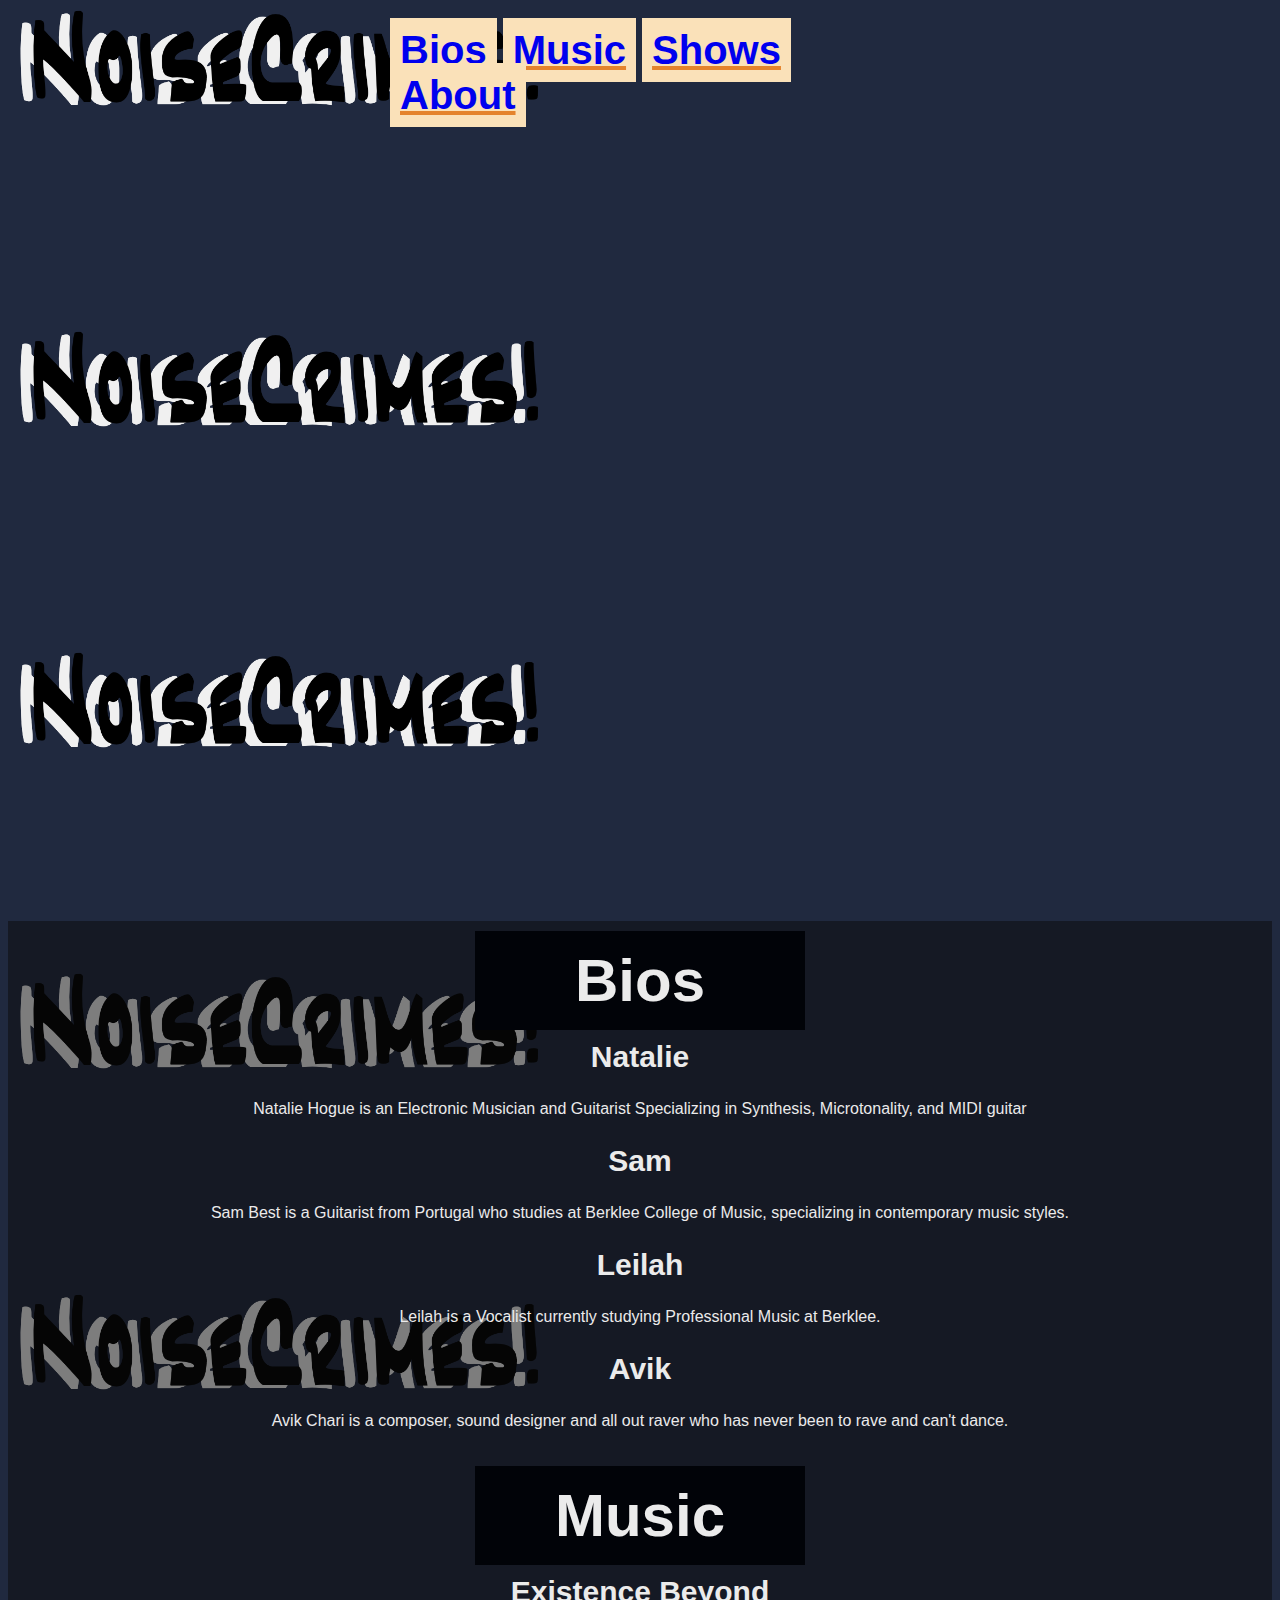
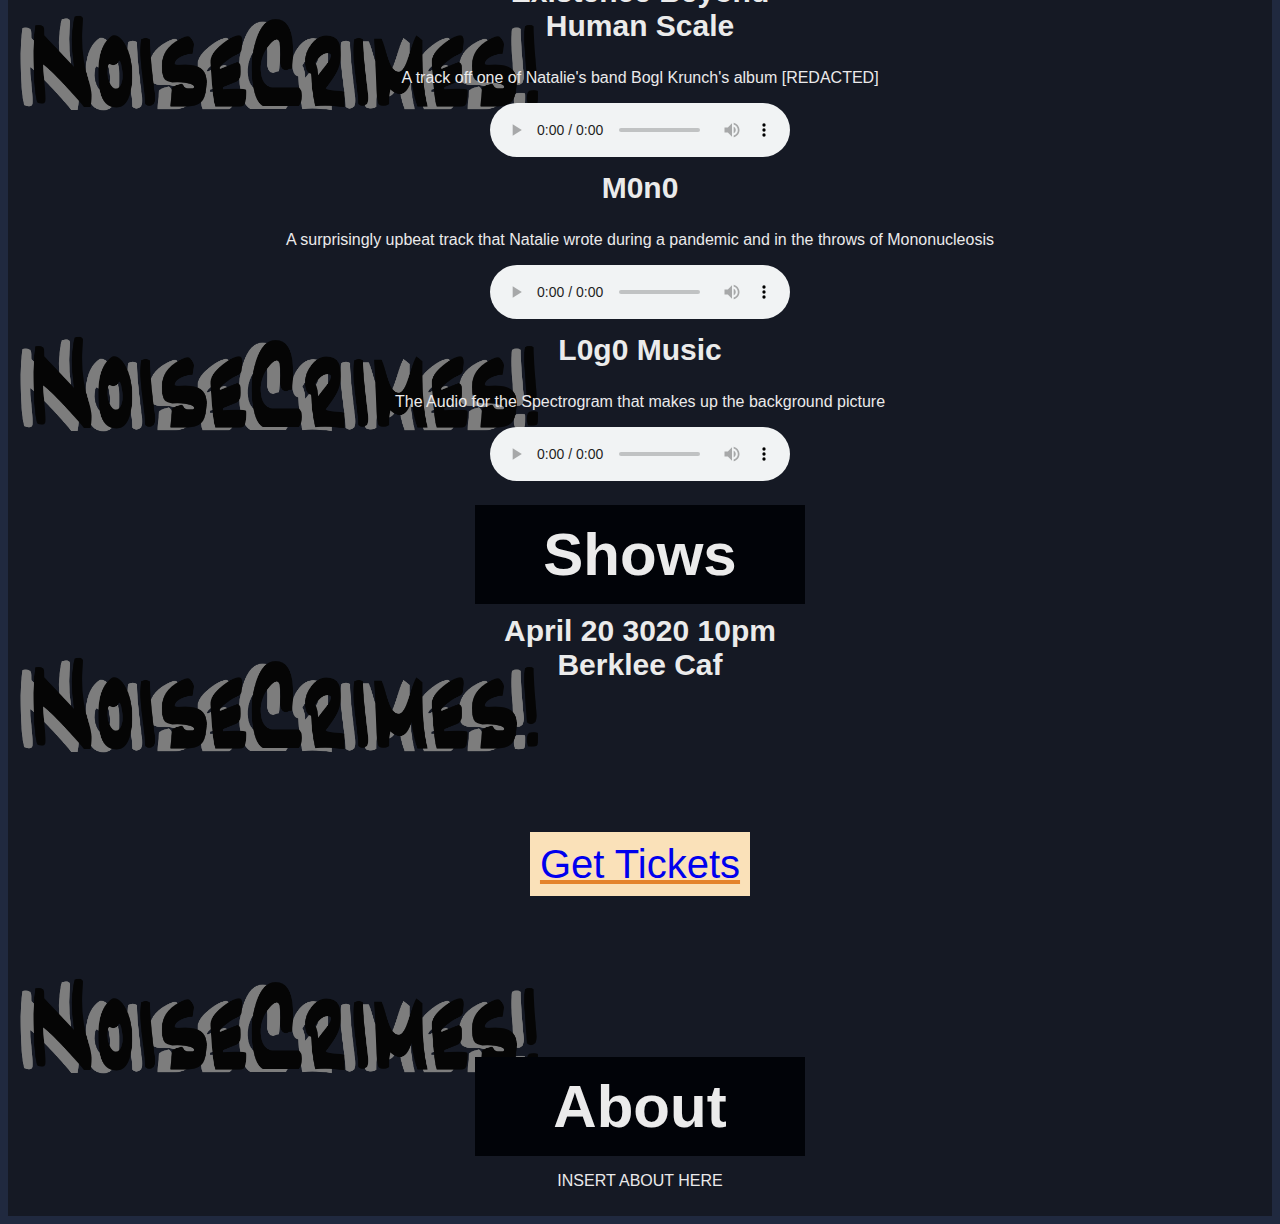
==== index.html @ fd18cb5e "fixed formatting" ====
<!DOCTYPE html>
<html lang = "en">
<meta charset="UTF-8">
  <head>
    <title>Noise Crimes!</title>
    <link rel="stylesheet" type="text/css" href="Site.css">
  </head>
<body>
<h3></h3>
<h2>
<a href="#Bios">Bios</a>
<a href="#Music">Music</a>
<a href="#Shows">Shows</a>
<a href="#About">About</a>
</h2>
<!---->

<h4></h4>


<div id="Bios">

  <h1> Bios </h1>
<h3> Natalie </h3>

<p>Natalie Hogue is an Electronic Musician and Guitarist Specializing in Synthesis, Microtonality,
and MIDI guitar</p>

<h3> Sam </h3>

<p> Sam Best is a Guitarist from Portugal who studies at Berklee College of Music, specializing in contemporary music styles.</p>

<h3> Leilah </h3>

<p> Leilah is a Vocalist currently studying Professional Music at Berklee.</p>

<h3> Avik </h3>

<p> Avik Chari is a composer, sound designer and all out raver who has never been to rave and can't dance. </p>

</div>
<!---->




<div id="Music">
    <h1> Music </h1>

<h3> Existence Beyond Human Scale </h3>
<p> A track off one of Natalie's band Bogl Krunch's album [REDACTED] </p>

<audio controls>
  <source src="EBHS.mp3" type="audio/mpeg">
  Your browser does not support audio
</audio>


<h3> M0n0 </h3>
<p> A surprisingly upbeat track that Natalie wrote during a pandemic and in the throws of Mononucleosis</p>

<audio controls>
  <source src="Monomusic.mp3" type="audio/mpeg">
  Your browser does not support audio
</audio>

<h3> L0g0 Music </h3>
<p>The Audio for the Spectrogram that makes up the background picture </p>
<audio controls>
  <source src="NoiseCrimes.mp3" type="audio/mpeg">
  Your browser does not support audio
</audio>


</div>


<!---->



<div id="Shows">
    <h1>Shows</h1>

  <h3> April 20 3020 10pm Berklee Caf </h3>

  <h2></h2>

  <a href="Tickets.html"> Get Tickets </a>
<h2></h2>
</div>

<div id="About">
  <h1>About</h1>
  <p>INSERT ABOUT HERE </p>
</div>
---- Site.css ----
h1{
text-align: center;
font-family: Helvetica, Arial, Sans-Serif;
width: 300px;
background-color: #010308;
padding: 15px;
margin: auto;
font-size: 60px;
color: #ebebeb;
}
h2{
  width: 500px;
  height: 150px;
  margin: auto;
}
h3{
text-align: center;
font-family: Helvetica, Arial, Sans-Serif;
width: 300px;
margin: auto;
font-size: 30px;
padding: 10px;
color: #ebebeb;
}
p{
  color: #ebeaeb;
}
h4{
  width: 100px;
  height: 700px;
}
img{
  width: 1195px;
  height: 300px;
}
div{
text-align: center;
font-family: Helvetica, Arial, Sans-Serif;
max-width: 5000px;
background:rgba(10, 10, 10,0.5);
padding: 10px;
margin: auto;
}
a{
text-decoration-color: #E4832C;
text-emphasis-color: #9F5224;
text-align: center;
font-family: Helvetica, Arial, Sans-Serif;
width: 300px;
background-color: #FAE1B9;
padding: 10px;
align-content: center;
font-size: 40px;
margin-left: auto;
}
body {
 background-image: url("NCLogo.png");
 background-size: contain;
 background-color: #20293F;
}
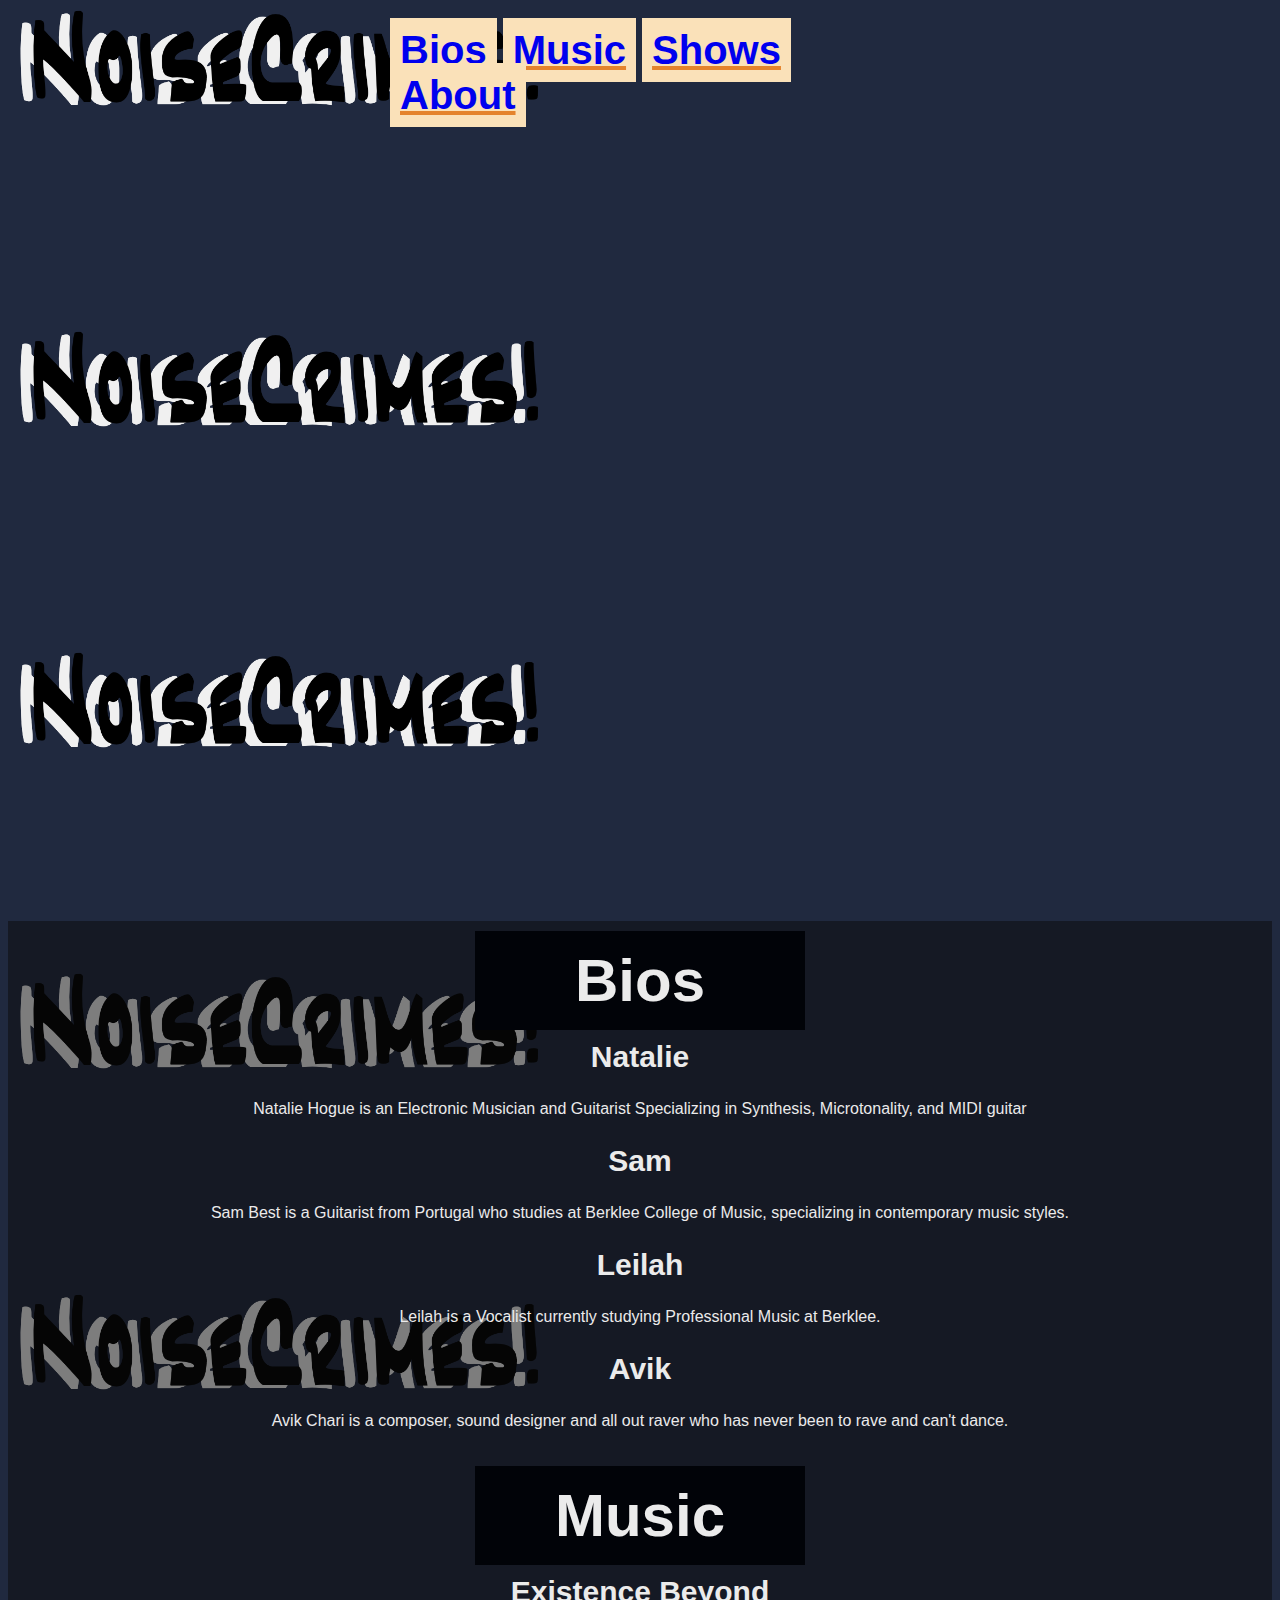
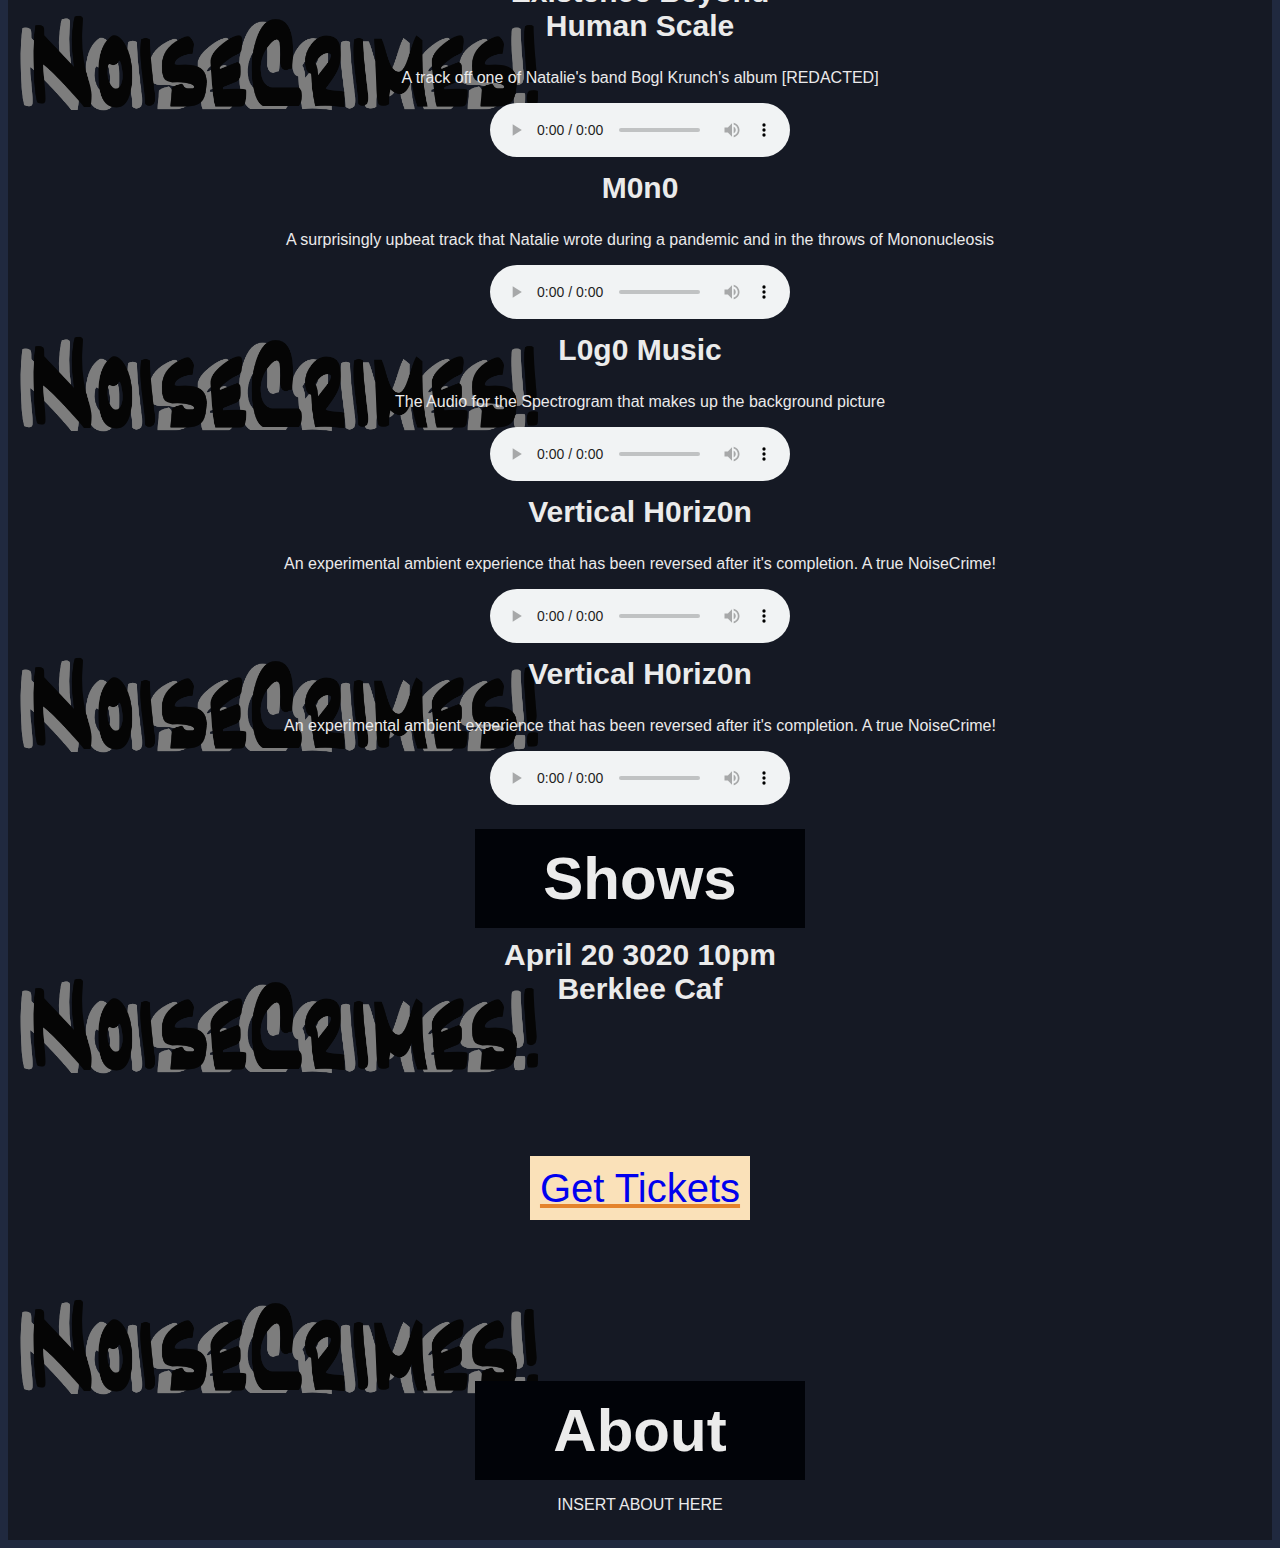
==== commit 4c695e11: "Adding track" ====
--- a/index.html
+++ b/index.html
@@ -71,6 +71,21 @@
   Your browser does not support audio
 </audio>
 
+<h3> Vertical H0riz0n </h3>
+<p> An experimental ambient experience that has been reversed after it's completion. A true NoiseCrime!</p>
+
+<audio controls>
+  <source src="Vertical H0riz0n.mp3" type="audio/mpeg">
+  Your browser does not support audio
+</audio>
+
+<h3> Vertical H0riz0n </h3>
+<p> An experimental ambient experience that has been reversed after it's completion. A true NoiseCrime!</p>
+
+<audio controls>
+  <source src="Vertical H0riz0n.mp3" type="audio/mpeg">
+  Your browser does not support audio
+</audio>
 
 </div>
 
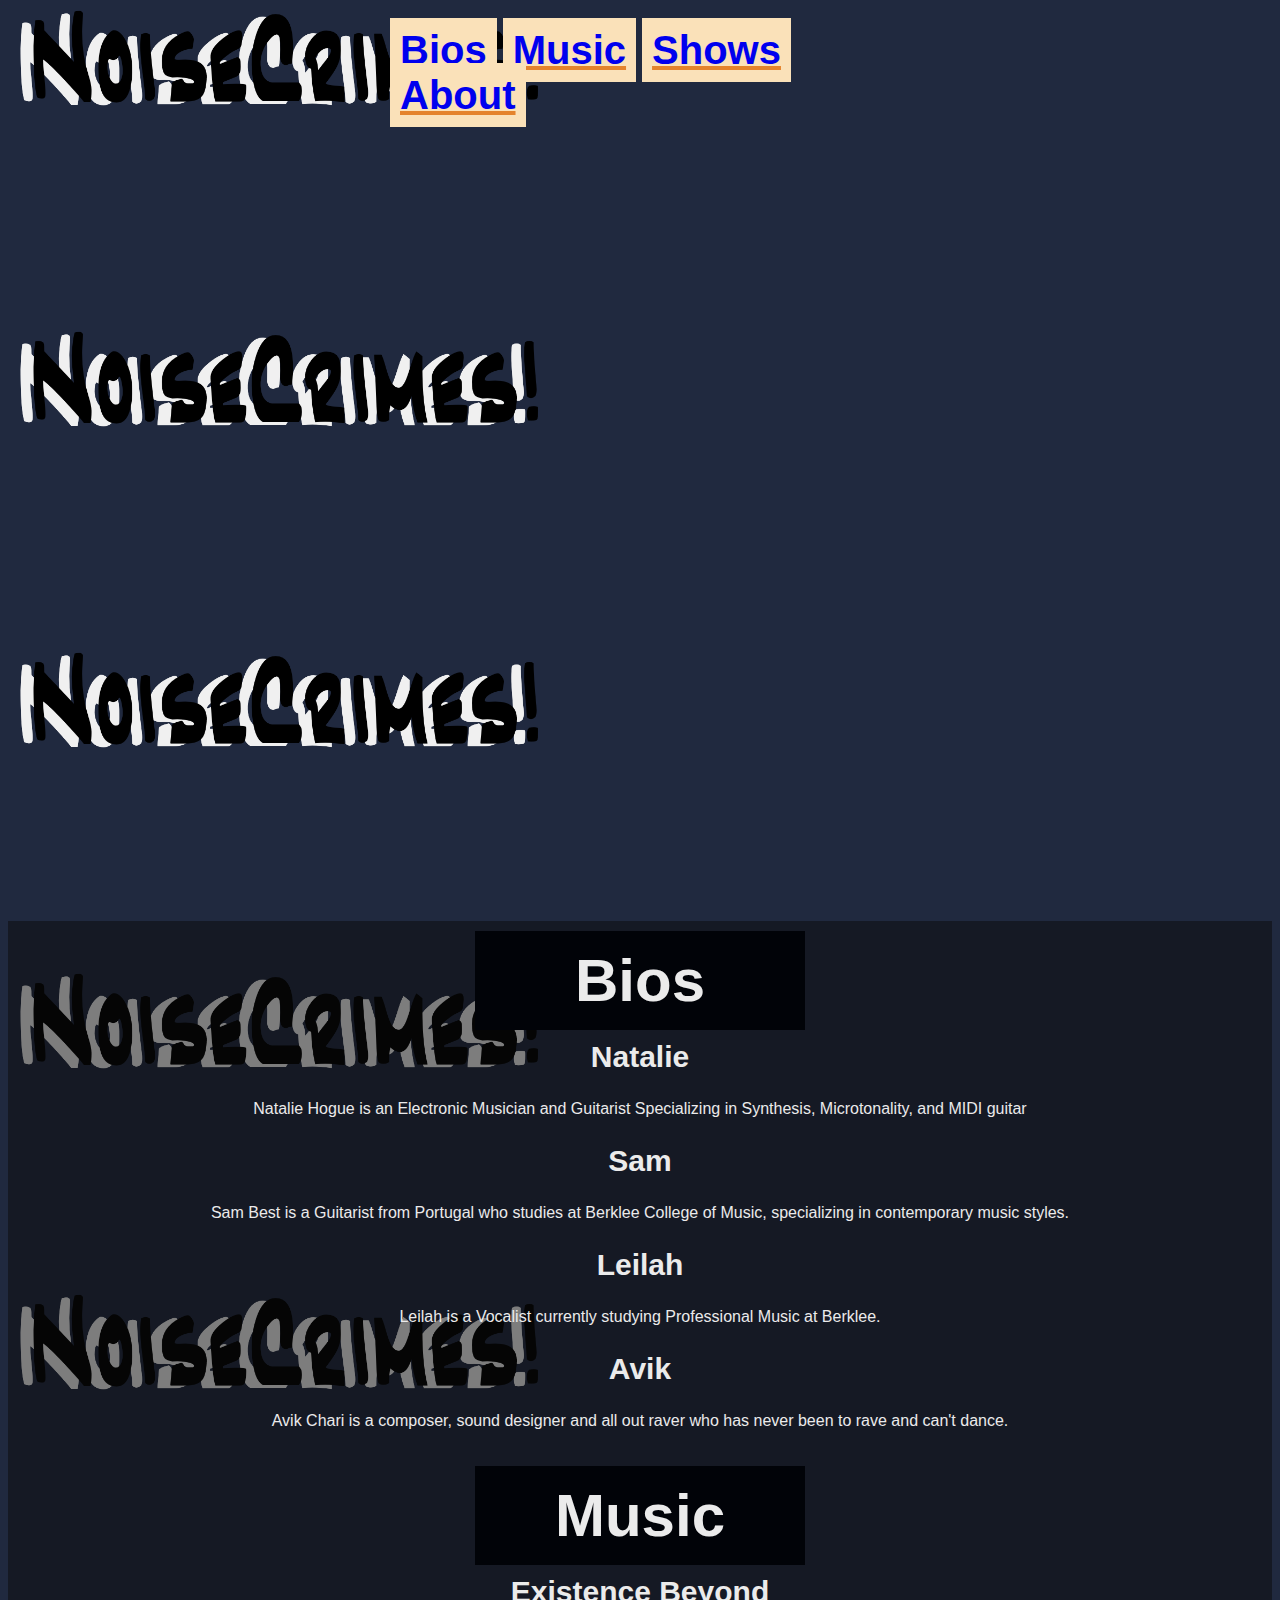
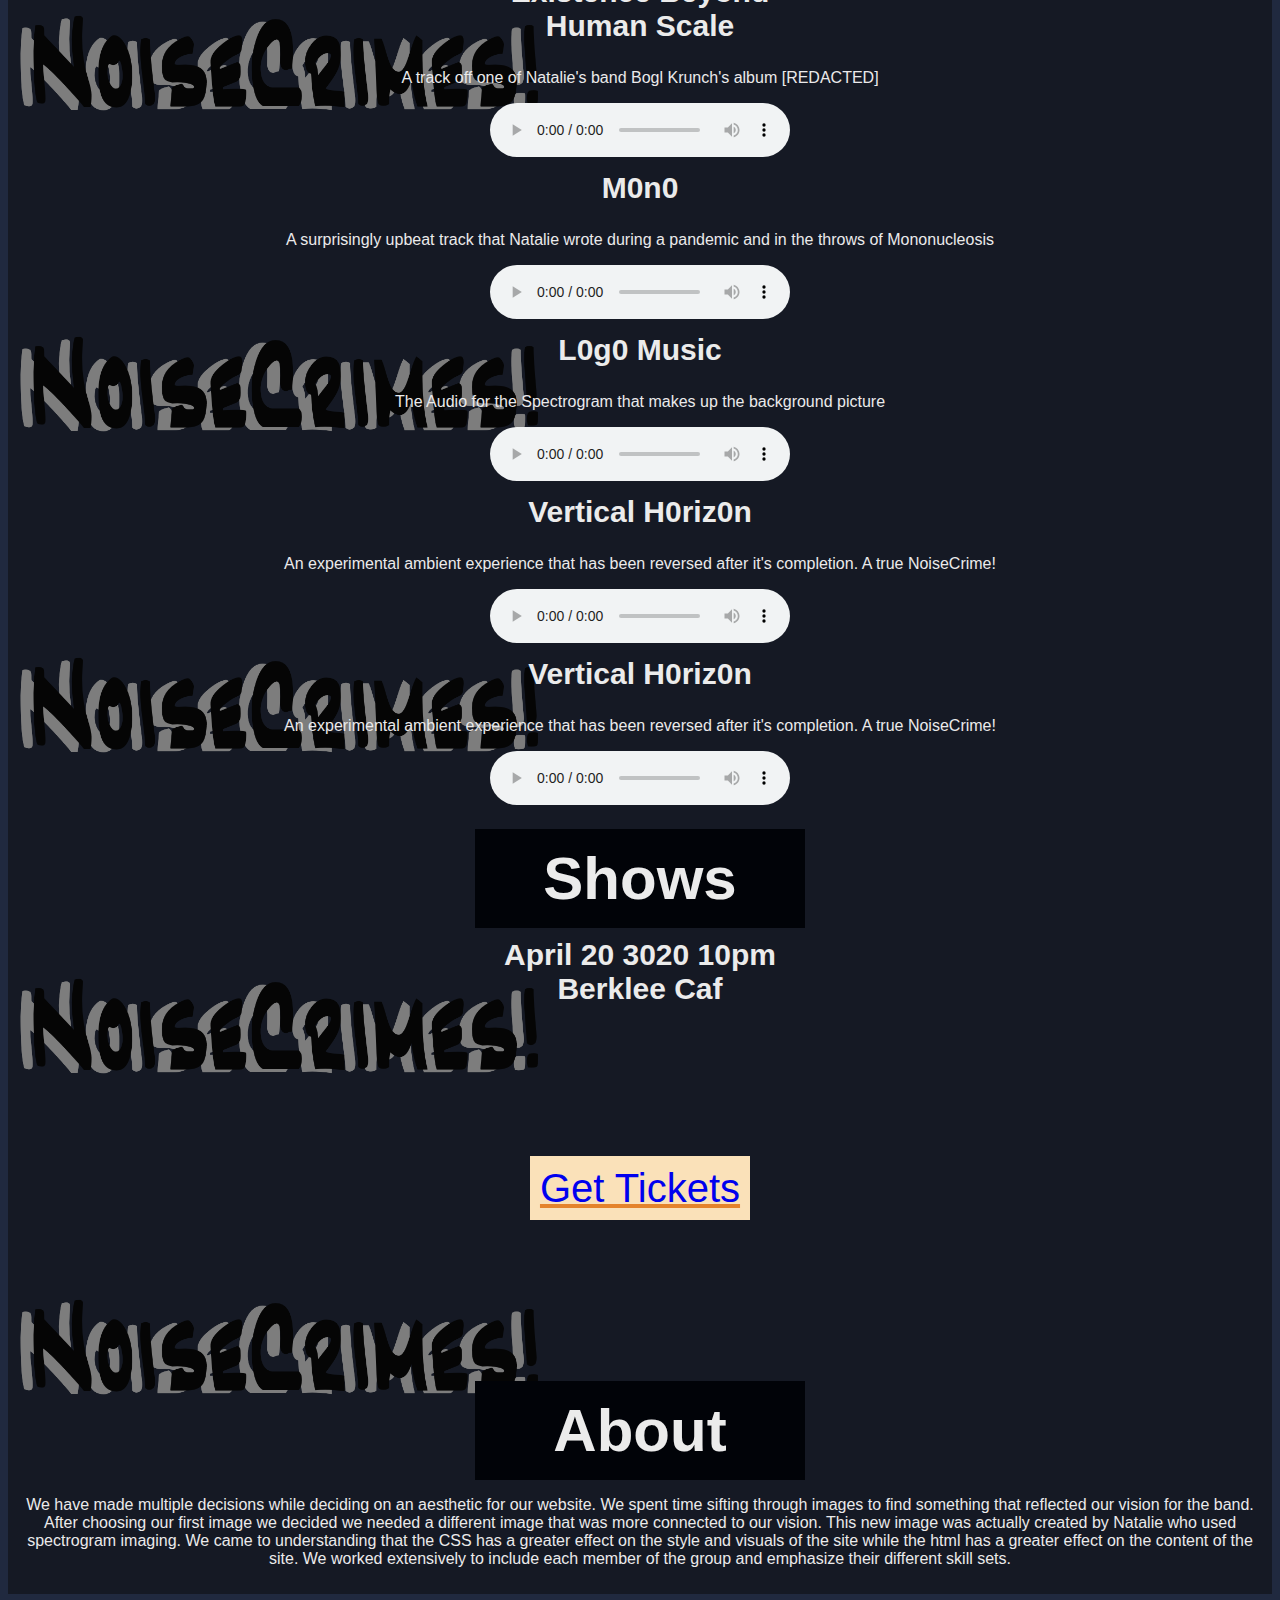
==== commit 7799de13: "Merge branch 'master' of https://github.com/Natameme/Noisecrimes" ====
--- a/index.html
+++ b/index.html
@@ -107,5 +107,7 @@
 
 <div id="About">
   <h1>About</h1>
-  <p>INSERT ABOUT HERE </p>
+  <p> We have made multiple decisions while deciding on an aesthetic for our website. We spent time sifting through images to find something that reflected our vision for the band. After choosing our first image we decided we needed a different image that was more connected to our vision. This new image was actually created by Natalie who used spectrogram imaging. 
+	We came to understanding that the CSS has a greater effect on the style and visuals of the site while the html has a greater effect on the content of the site.
+	We worked extensively to include each member of the group and emphasize their different skill sets. </p>
 </div>
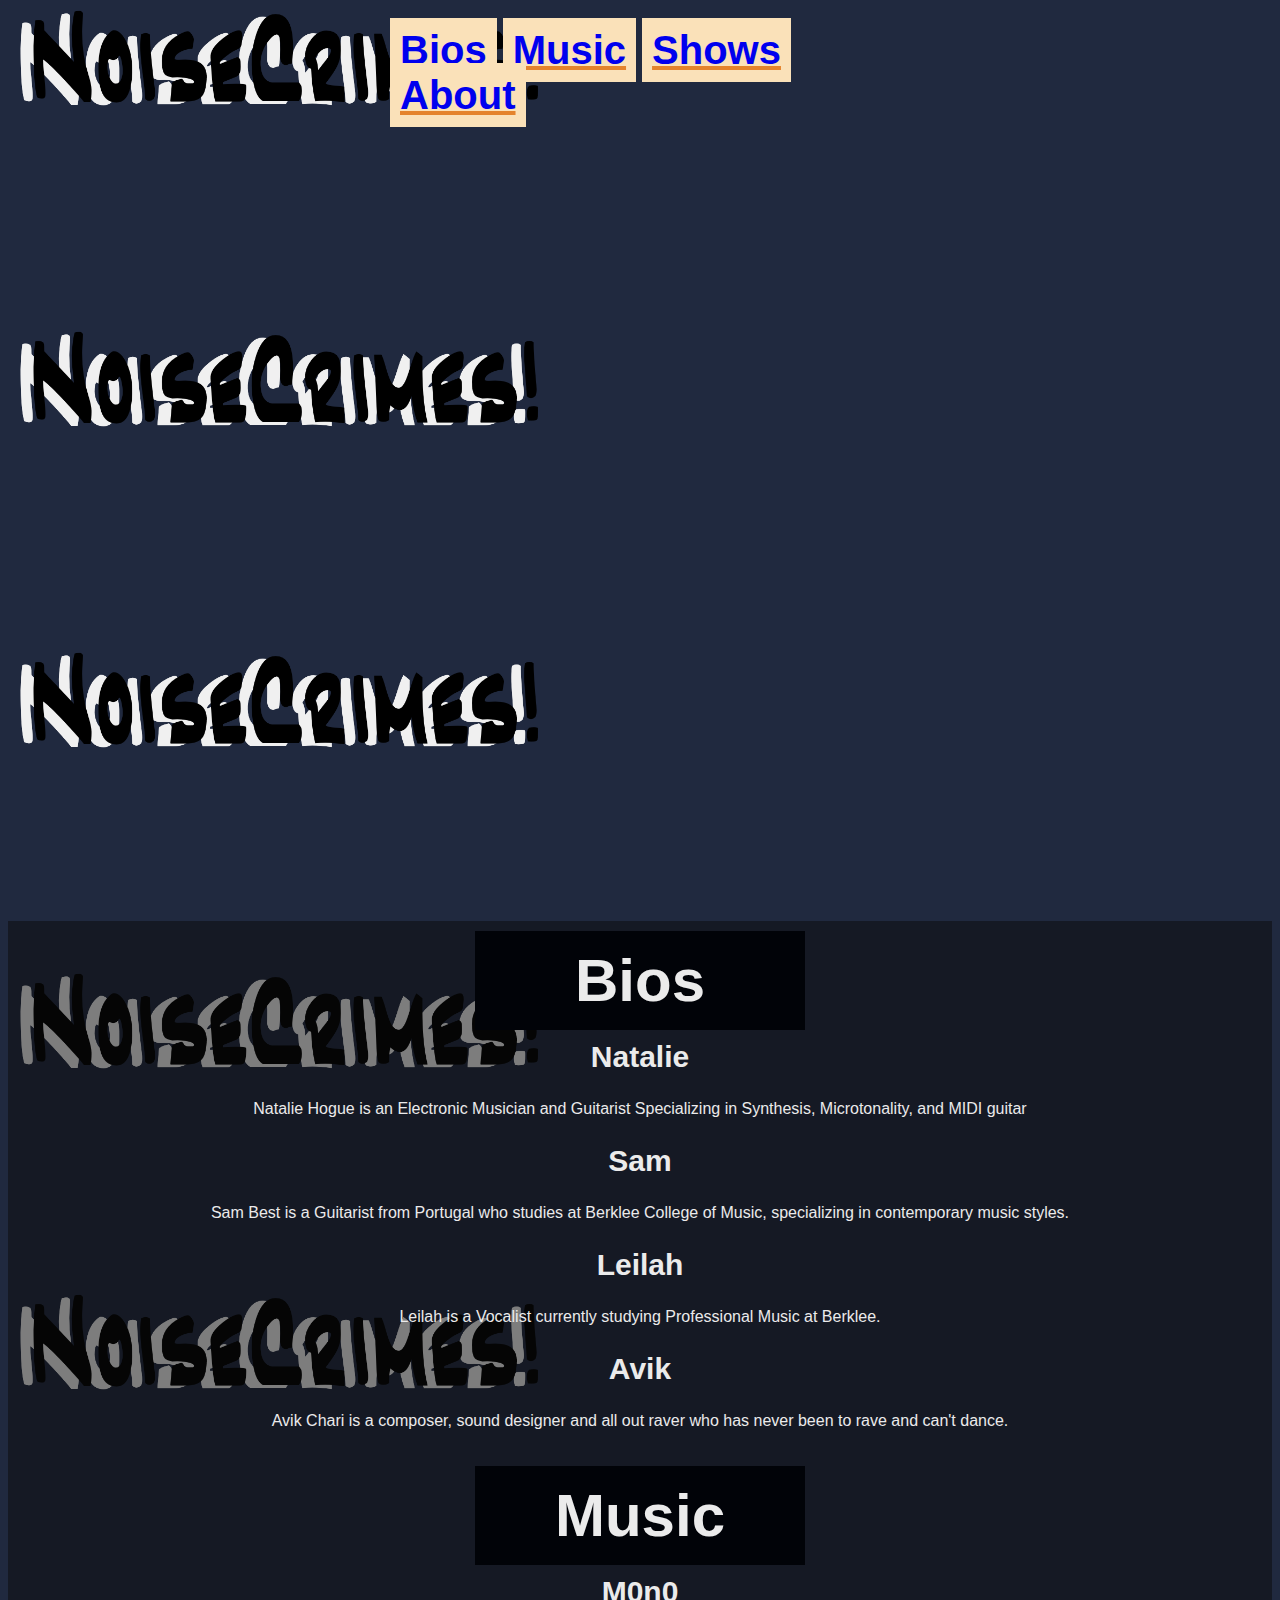
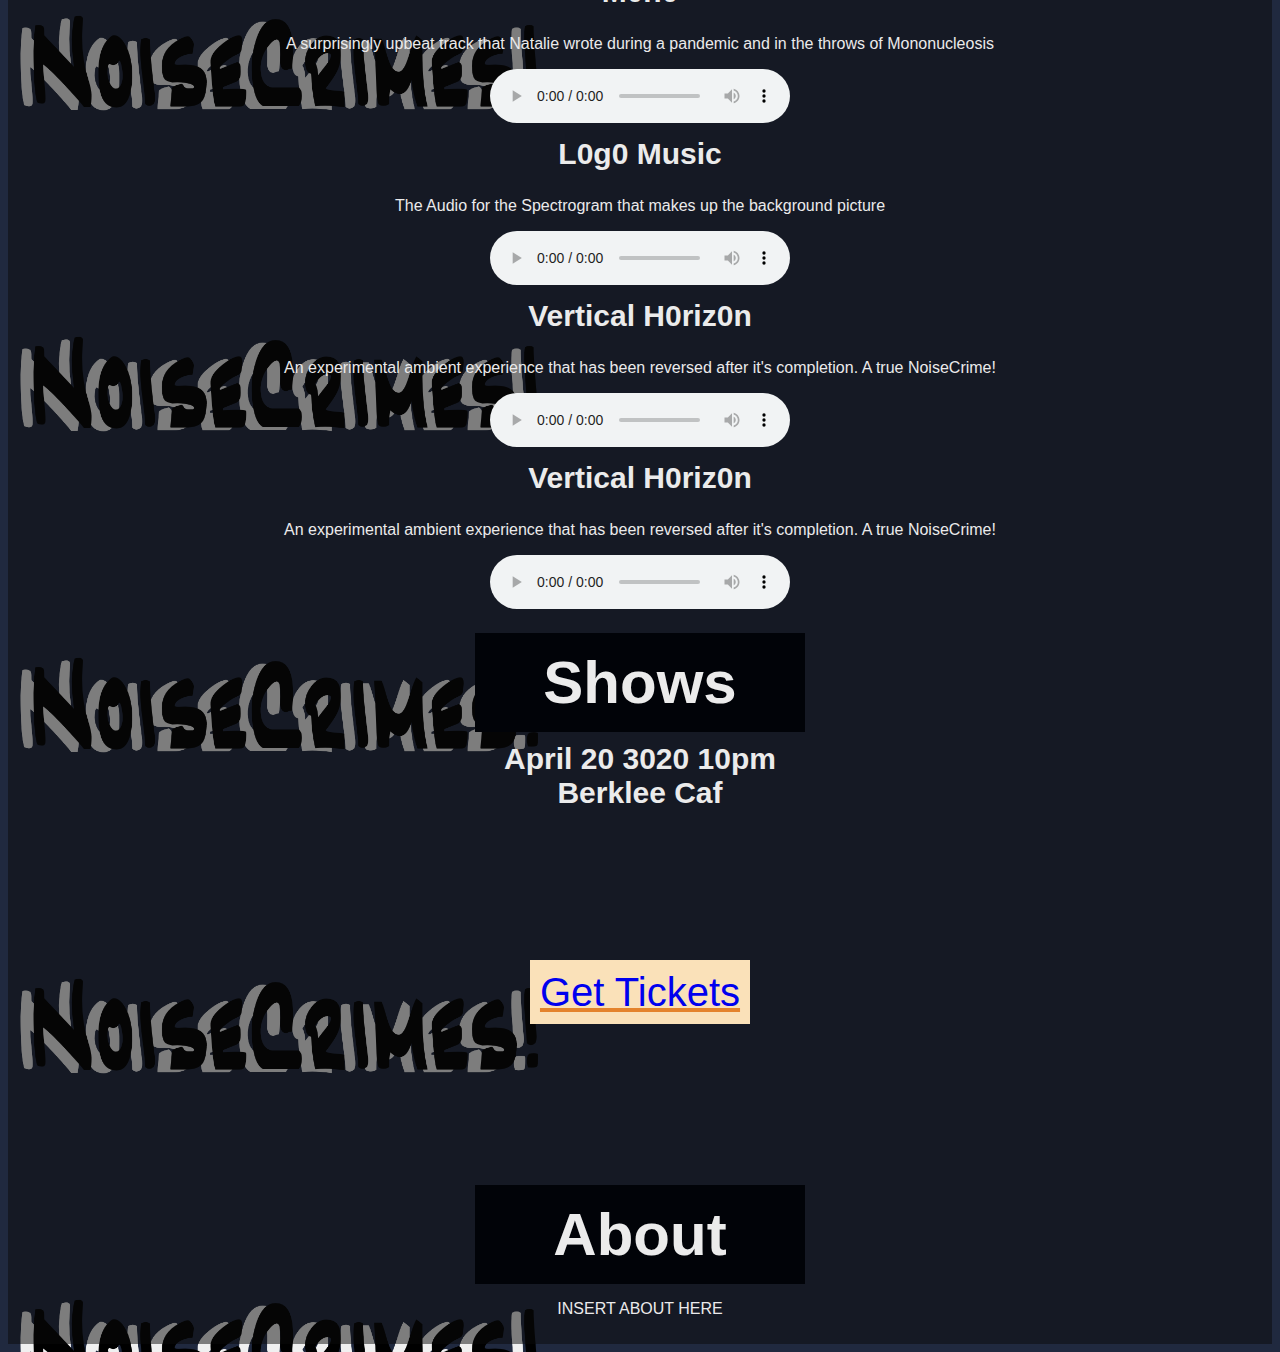
==== commit 9cc71748: "removed Bogl Krunch" ====
--- a/index.html
+++ b/index.html
@@ -46,15 +46,6 @@
 
 <div id="Music">
     <h1> Music </h1>
-
-<h3> Existence Beyond Human Scale </h3>
-<p> A track off one of Natalie's band Bogl Krunch's album [REDACTED] </p>
-
-<audio controls>
-  <source src="EBHS.mp3" type="audio/mpeg">
-  Your browser does not support audio
-</audio>
-
 
 <h3> M0n0 </h3>
 <p> A surprisingly upbeat track that Natalie wrote during a pandemic and in the throws of Mononucleosis</p>
@@ -107,7 +98,5 @@
 
 <div id="About">
   <h1>About</h1>
-  <p> We have made multiple decisions while deciding on an aesthetic for our website. We spent time sifting through images to find something that reflected our vision for the band. After choosing our first image we decided we needed a different image that was more connected to our vision. This new image was actually created by Natalie who used spectrogram imaging. 
-	We came to understanding that the CSS has a greater effect on the style and visuals of the site while the html has a greater effect on the content of the site.
-	We worked extensively to include each member of the group and emphasize their different skill sets. </p>
+  <p>INSERT ABOUT HERE </p>
 </div>
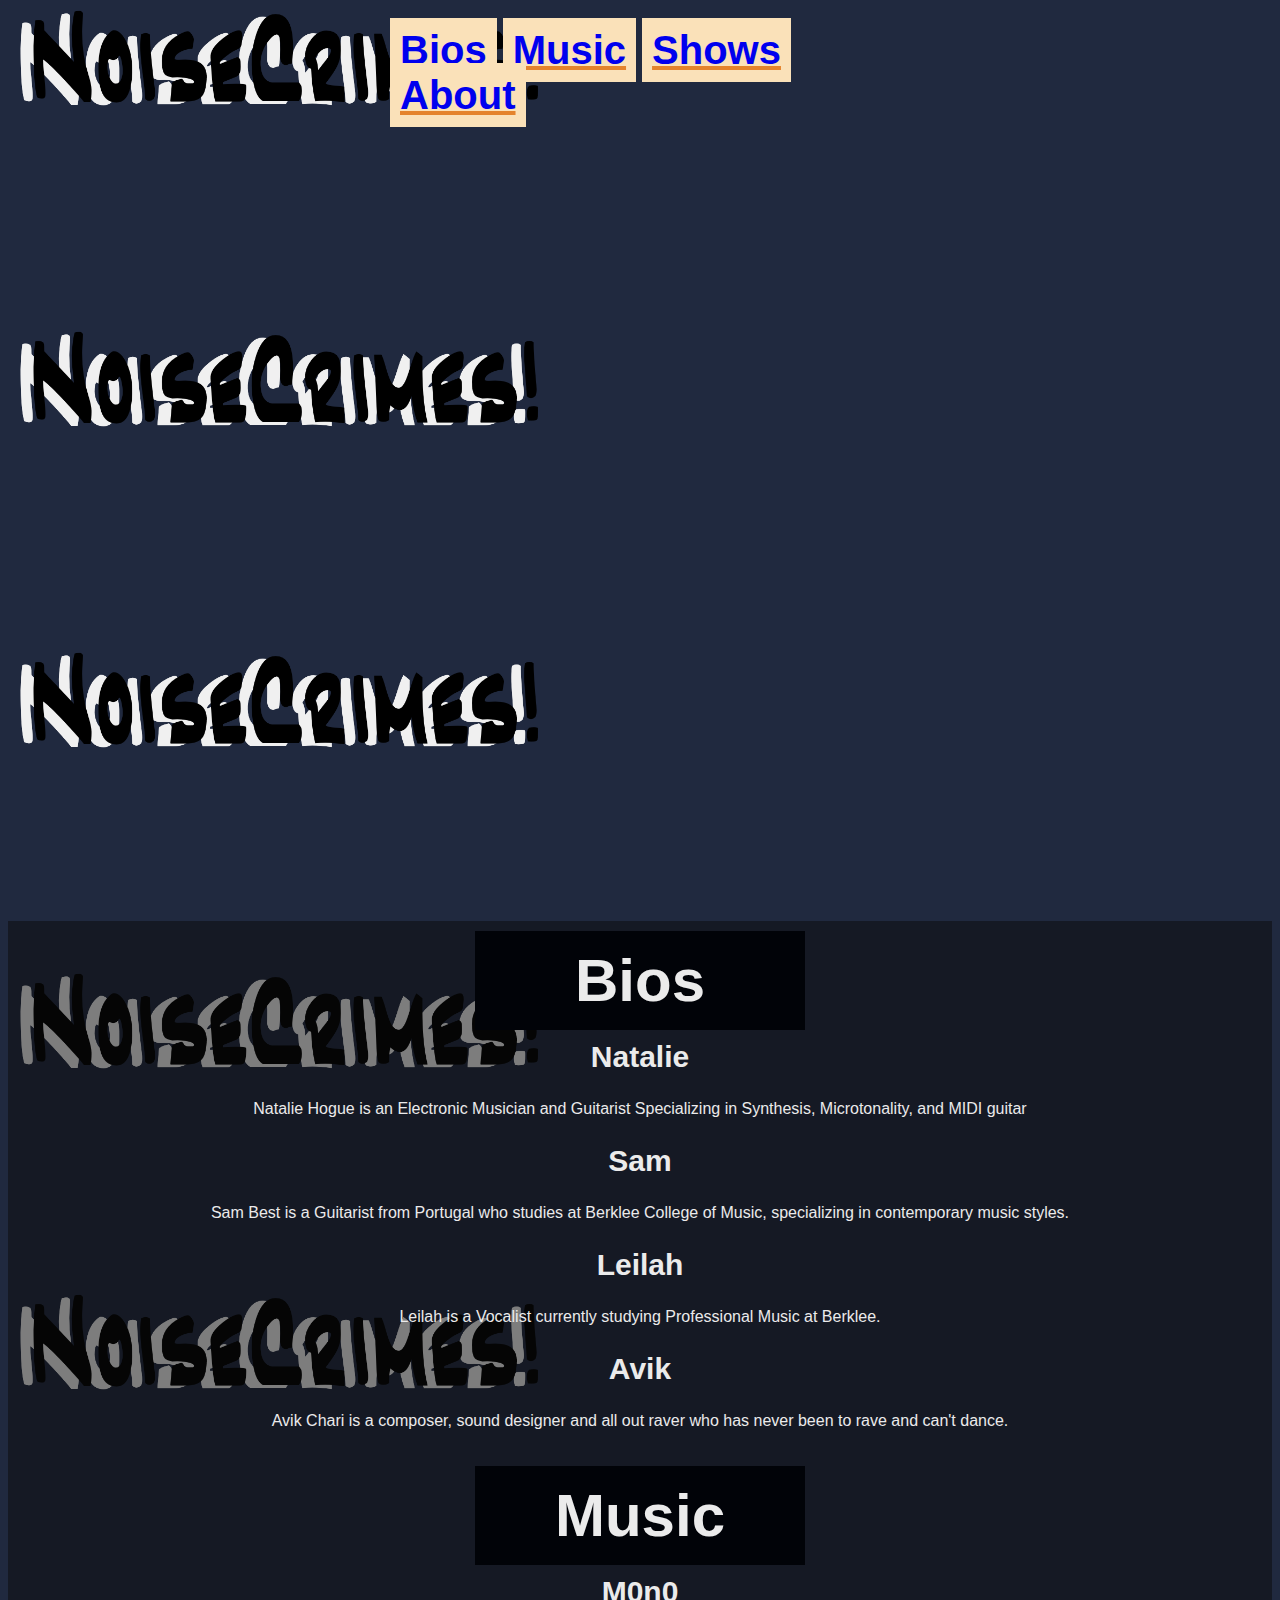
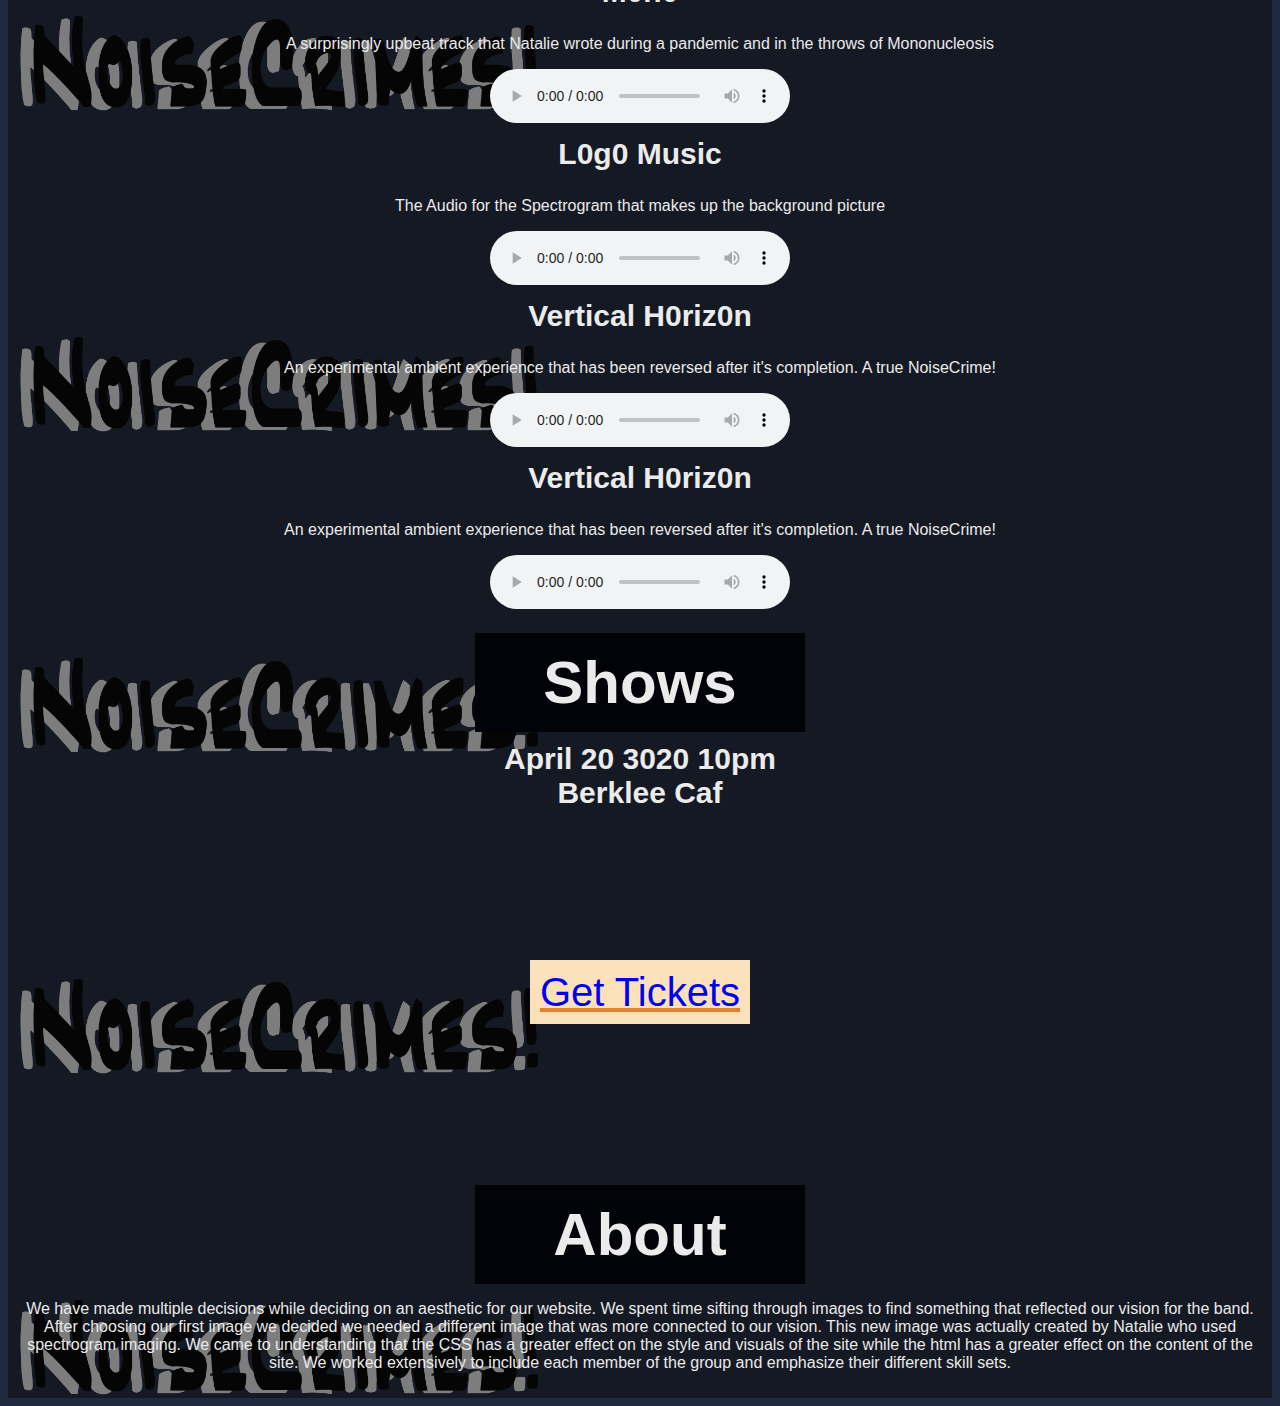
==== commit 8bb8a73d: "Merge branch 'master' of https://github.com/Natameme/Noisecrimes" ====
--- a/index.html
+++ b/index.html
@@ -98,5 +98,7 @@
 
 <div id="About">
   <h1>About</h1>
-  <p>INSERT ABOUT HERE </p>
+  <p> We have made multiple decisions while deciding on an aesthetic for our website. We spent time sifting through images to find something that reflected our vision for the band. After choosing our first image we decided we needed a different image that was more connected to our vision. This new image was actually created by Natalie who used spectrogram imaging. 
+	We came to understanding that the CSS has a greater effect on the style and visuals of the site while the html has a greater effect on the content of the site.
+	We worked extensively to include each member of the group and emphasize their different skill sets. </p>
 </div>
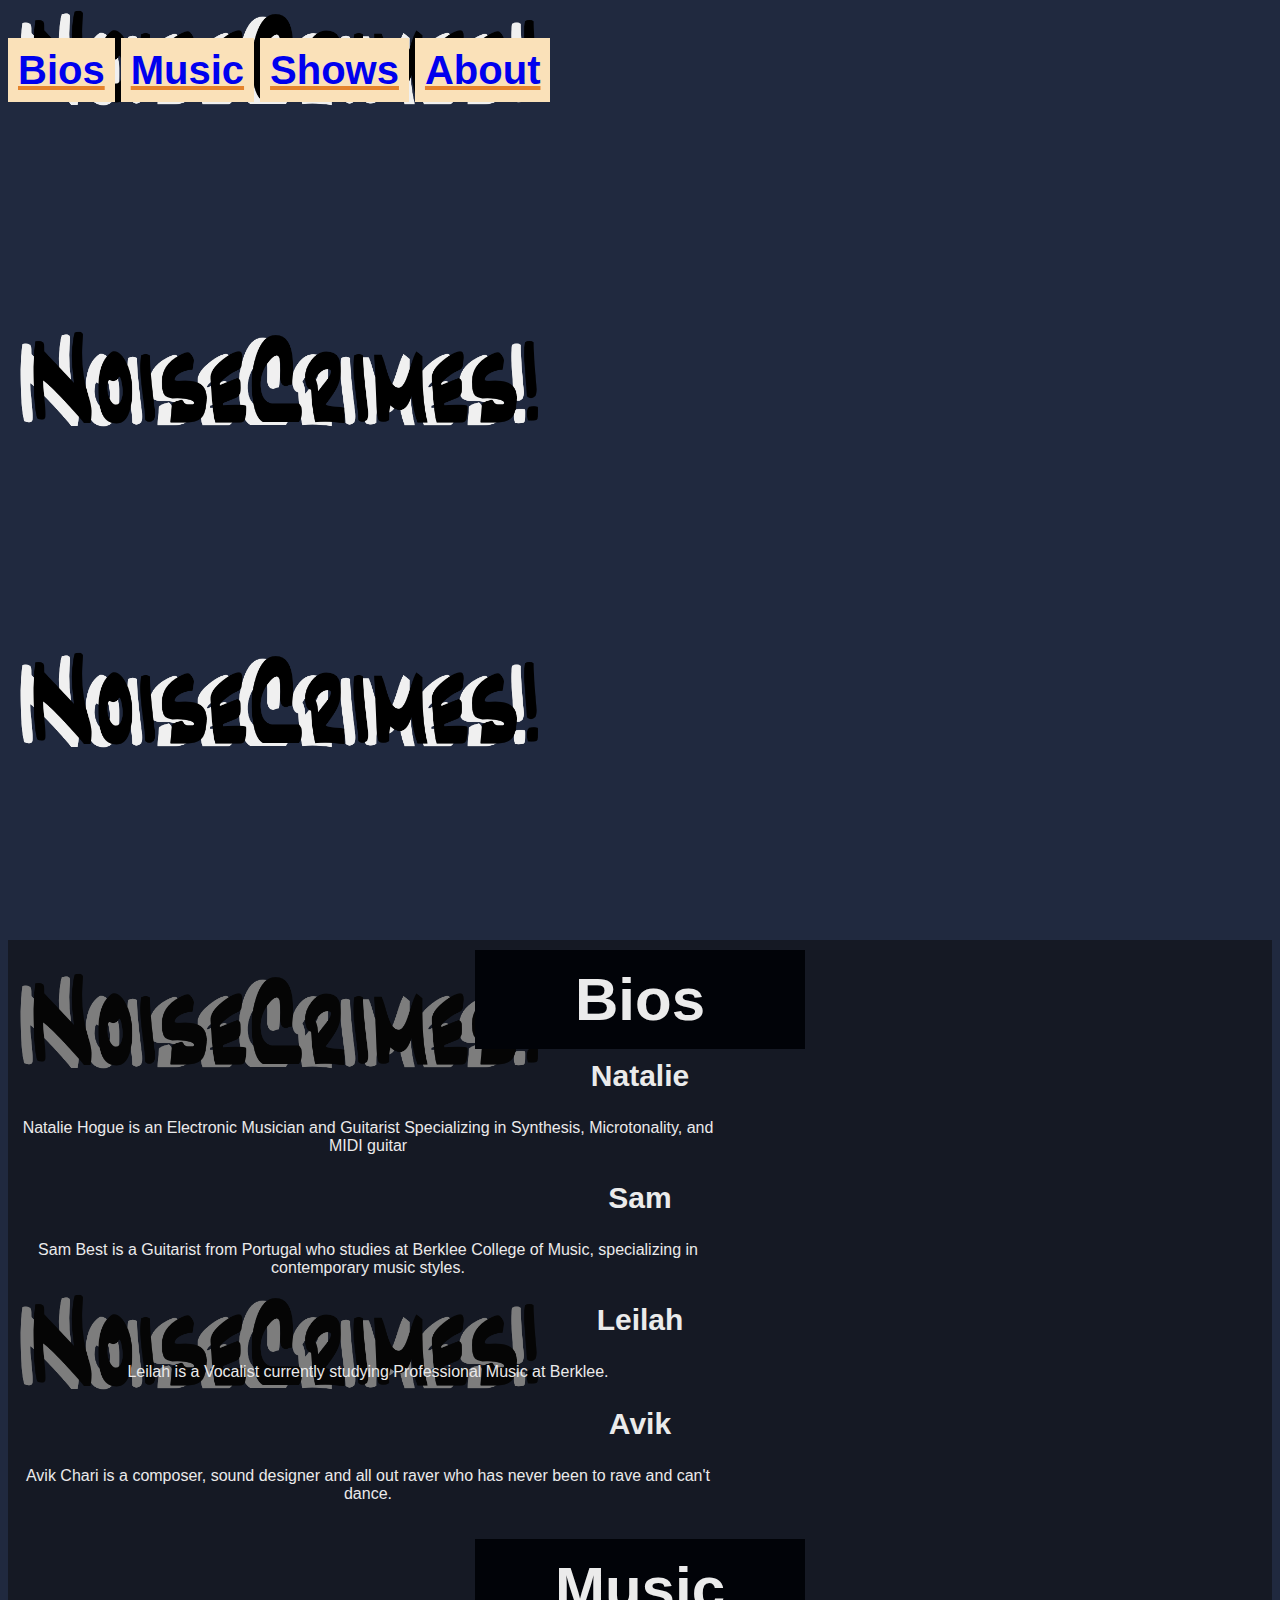
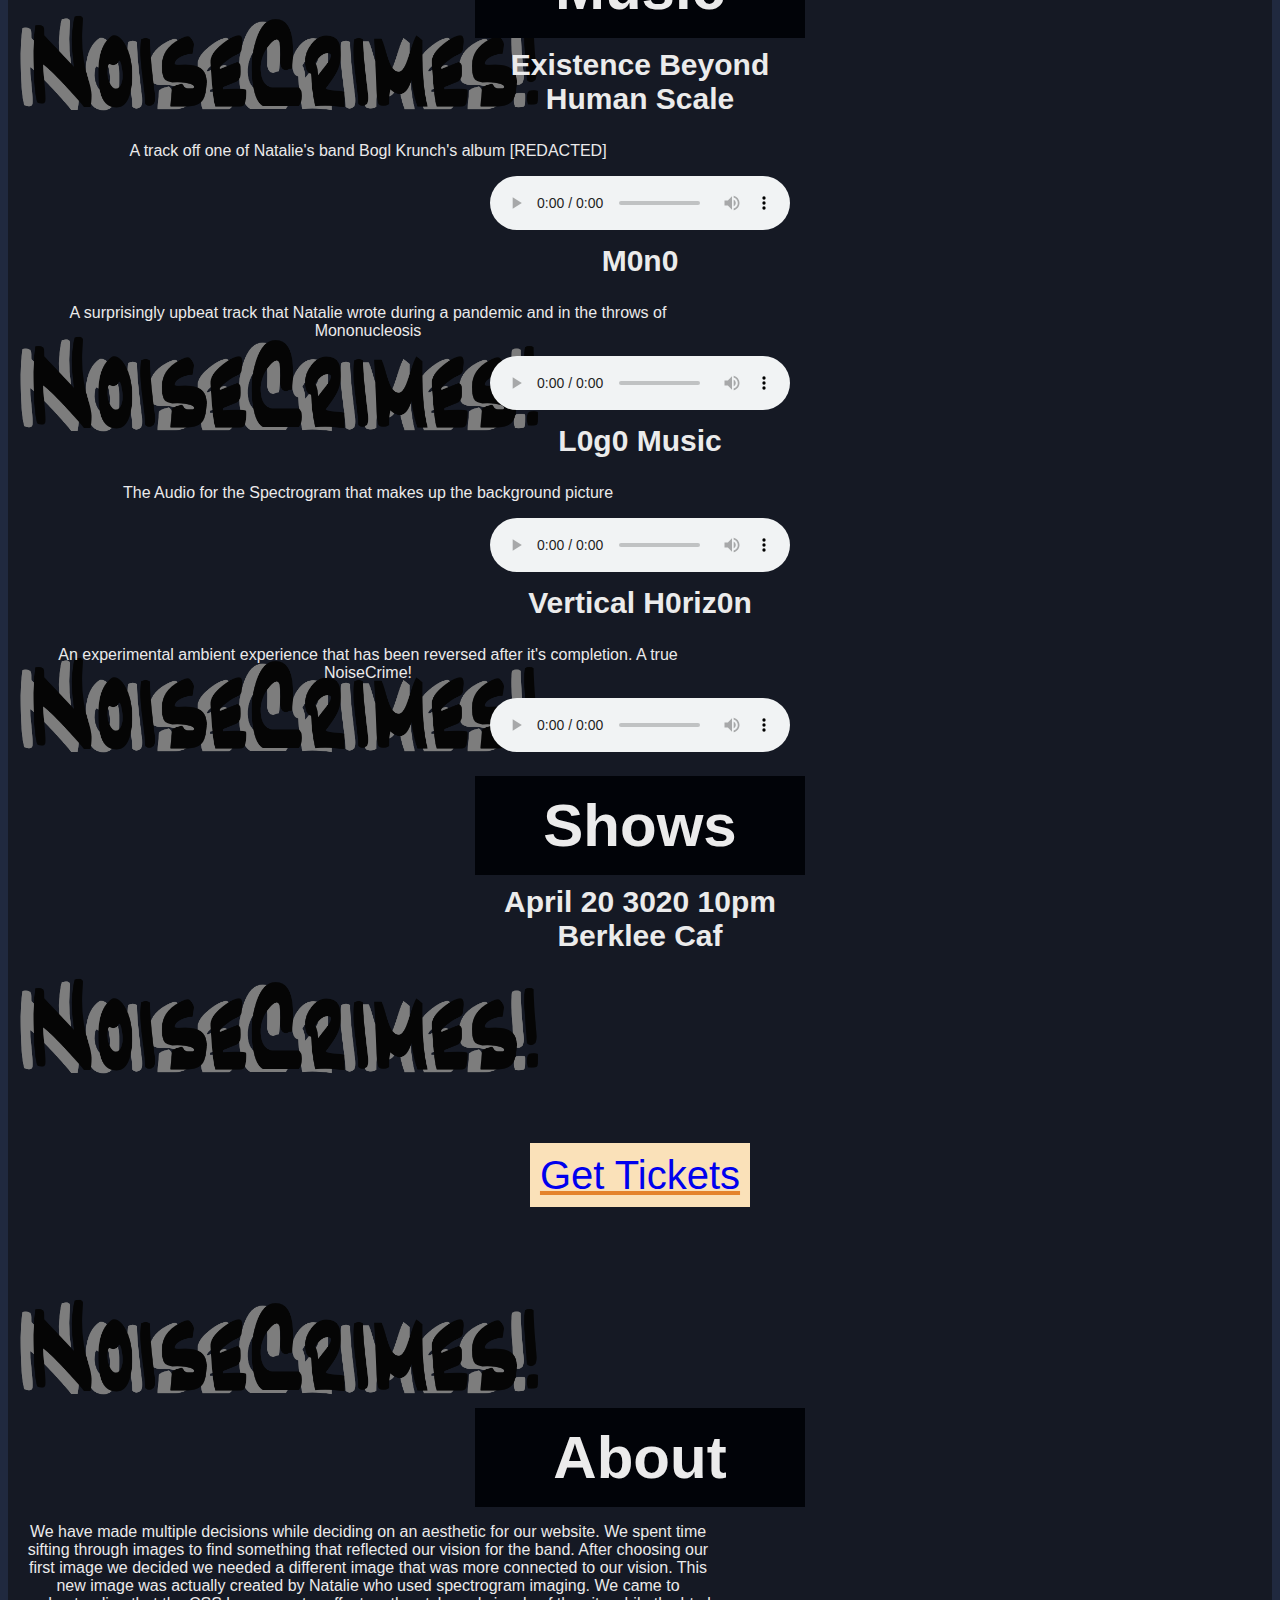
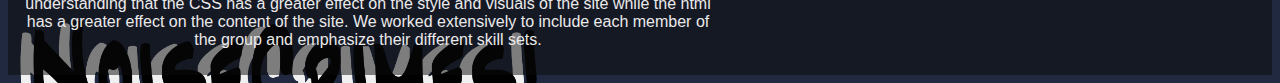
==== commit f209bc24: "Merge branch 'master' of https://github.com/Natameme/Noisecrimes" ====
--- a/index.html
+++ b/index.html
@@ -47,6 +47,15 @@
 <div id="Music">
     <h1> Music </h1>
 
+<h3> Existence Beyond Human Scale </h3>
+<p> A track off one of Natalie's band Bogl Krunch's album [REDACTED] </p>
+
+<audio controls>
+  <source src="EBHS.mp3" type="audio/mpeg">
+  Your browser does not support audio
+</audio>
+
+
 <h3> M0n0 </h3>
 <p> A surprisingly upbeat track that Natalie wrote during a pandemic and in the throws of Mononucleosis</p>
 
@@ -70,13 +79,6 @@
   Your browser does not support audio
 </audio>
 
-<h3> Vertical H0riz0n </h3>
-<p> An experimental ambient experience that has been reversed after it's completion. A true NoiseCrime!</p>
-
-<audio controls>
-  <source src="Vertical H0riz0n.mp3" type="audio/mpeg">
-  Your browser does not support audio
-</audio>
 
 </div>
 
@@ -98,7 +100,7 @@
 
 <div id="About">
   <h1>About</h1>
-  <p> We have made multiple decisions while deciding on an aesthetic for our website. We spent time sifting through images to find something that reflected our vision for the band. After choosing our first image we decided we needed a different image that was more connected to our vision. This new image was actually created by Natalie who used spectrogram imaging. 
+  <p> We have made multiple decisions while deciding on an aesthetic for our website. We spent time sifting through images to find something that reflected our vision for the band. After choosing our first image we decided we needed a different image that was more connected to our vision. This new image was actually created by Natalie who used spectrogram imaging.
 	We came to understanding that the CSS has a greater effect on the style and visuals of the site while the html has a greater effect on the content of the site.
 	We worked extensively to include each member of the group and emphasize their different skill sets. </p>
 </div>
--- a/Site.css
+++ b/Site.css
@@ -9,9 +9,9 @@
 color: #ebebeb;
 }
 h2{
-  width: 500px;
+  width: auto;
   height: 150px;
-  margin: auto;
+  margin-left: auto;
 }
 h3{
 text-align: center;
@@ -24,6 +24,7 @@
 }
 p{
   color: #ebeaeb;
+  width: 700px;
 }
 h4{
   width: 100px;
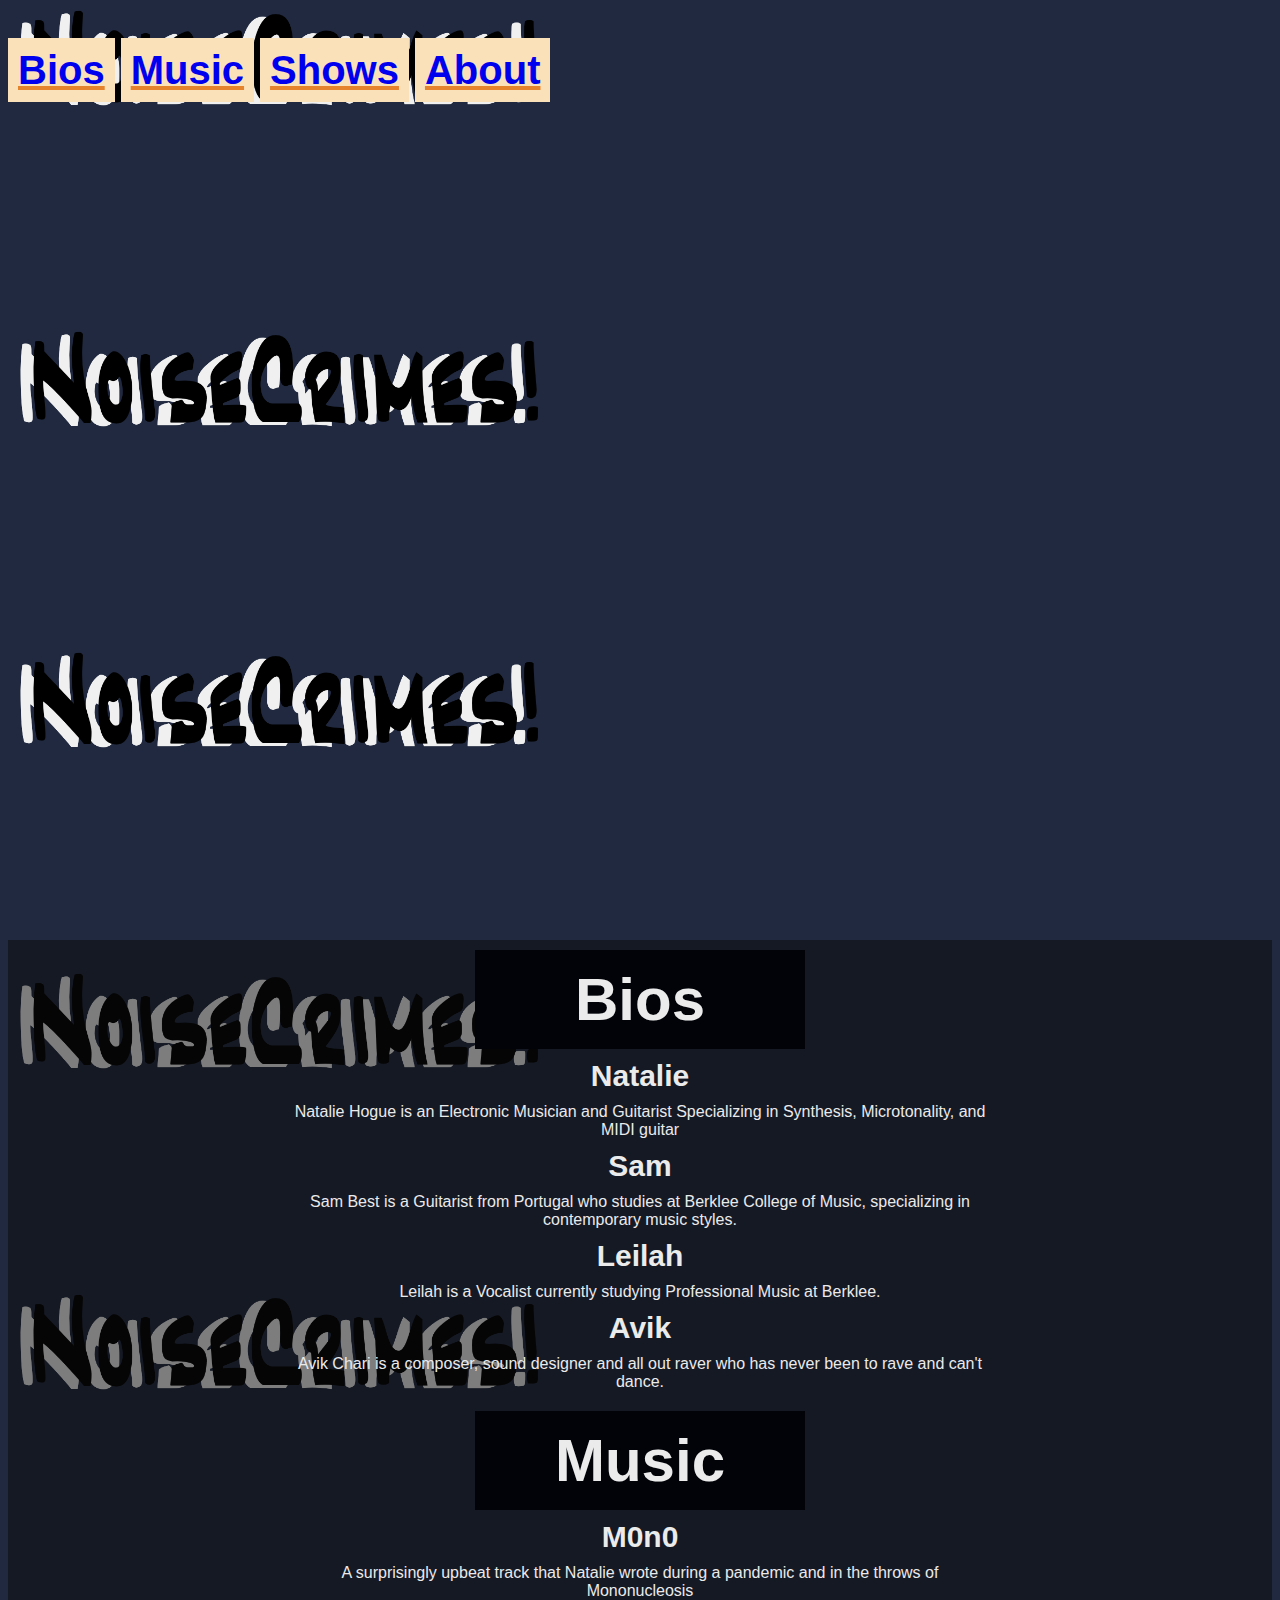
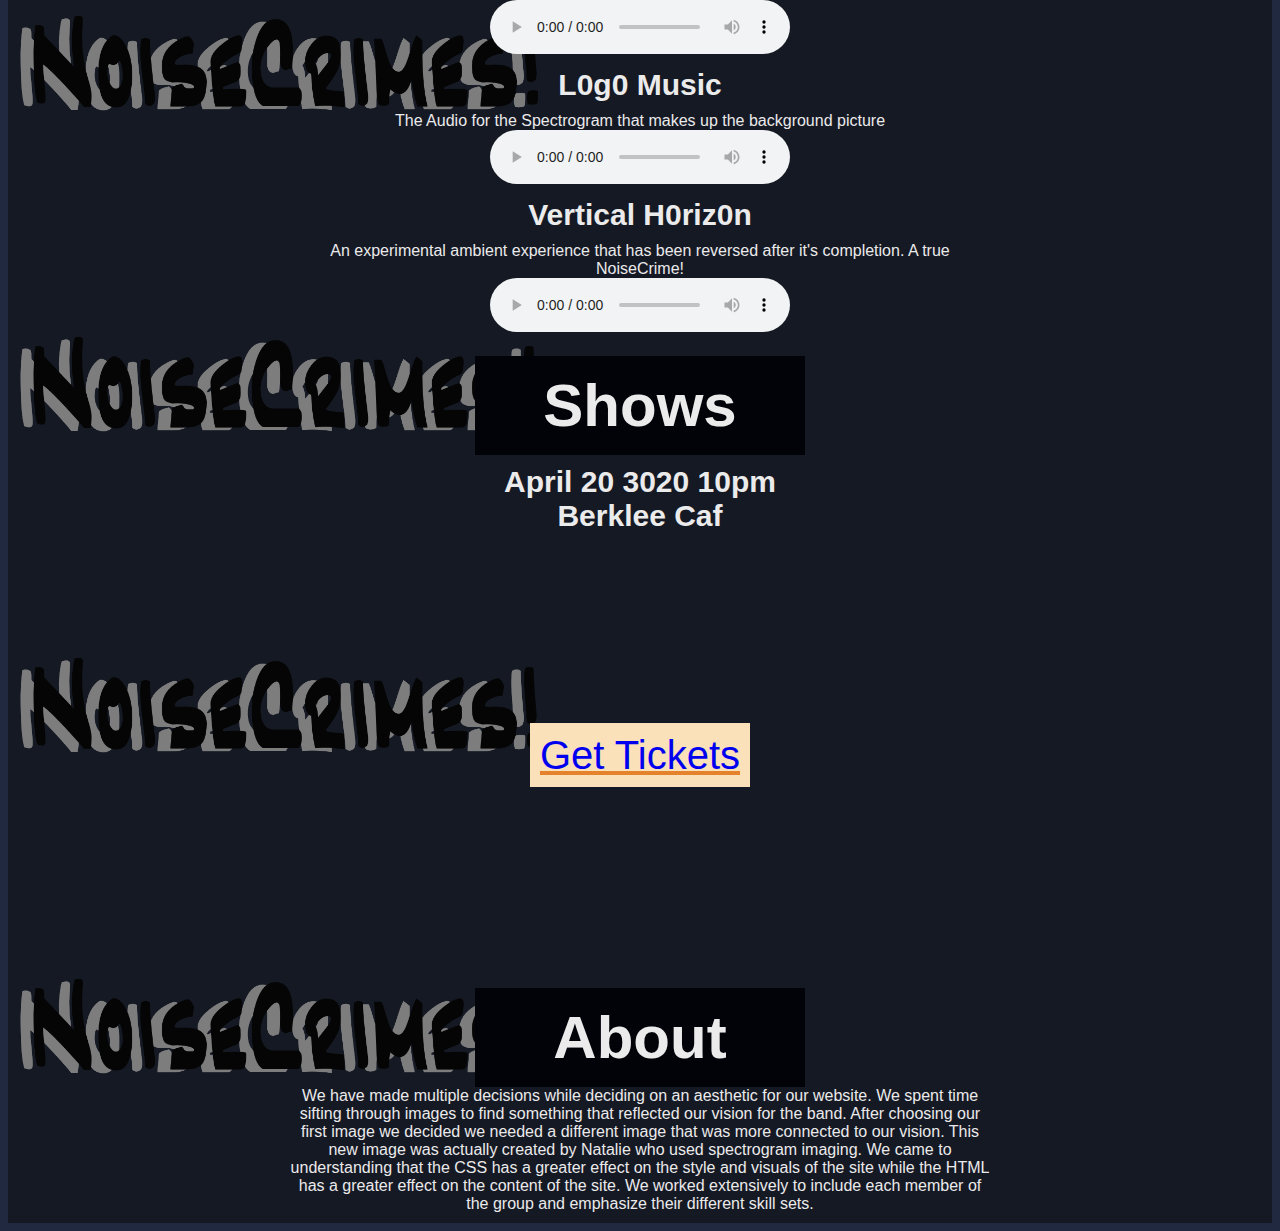
==== commit 74f330e5: "Merge branch 'master' of https://github.com/Natameme/Noisecrimes" ====
--- a/index.html
+++ b/index.html
@@ -47,14 +47,6 @@
 <div id="Music">
     <h1> Music </h1>
 
-<h3> Existence Beyond Human Scale </h3>
-<p> A track off one of Natalie's band Bogl Krunch's album [REDACTED] </p>
-
-<audio controls>
-  <source src="EBHS.mp3" type="audio/mpeg">
-  Your browser does not support audio
-</audio>
-
 
 <h3> M0n0 </h3>
 <p> A surprisingly upbeat track that Natalie wrote during a pandemic and in the throws of Mononucleosis</p>
@@ -101,6 +93,6 @@
 <div id="About">
   <h1>About</h1>
   <p> We have made multiple decisions while deciding on an aesthetic for our website. We spent time sifting through images to find something that reflected our vision for the band. After choosing our first image we decided we needed a different image that was more connected to our vision. This new image was actually created by Natalie who used spectrogram imaging.
-	We came to understanding that the CSS has a greater effect on the style and visuals of the site while the html has a greater effect on the content of the site.
+	We came to understanding that the CSS has a greater effect on the style and visuals of the site while the HTML has a greater effect on the content of the site.
 	We worked extensively to include each member of the group and emphasize their different skill sets. </p>
 </div>
--- a/Site.css
+++ b/Site.css
@@ -25,6 +25,7 @@
 p{
   color: #ebeaeb;
   width: 700px;
+  margin: auto;
 }
 h4{
   width: 100px;
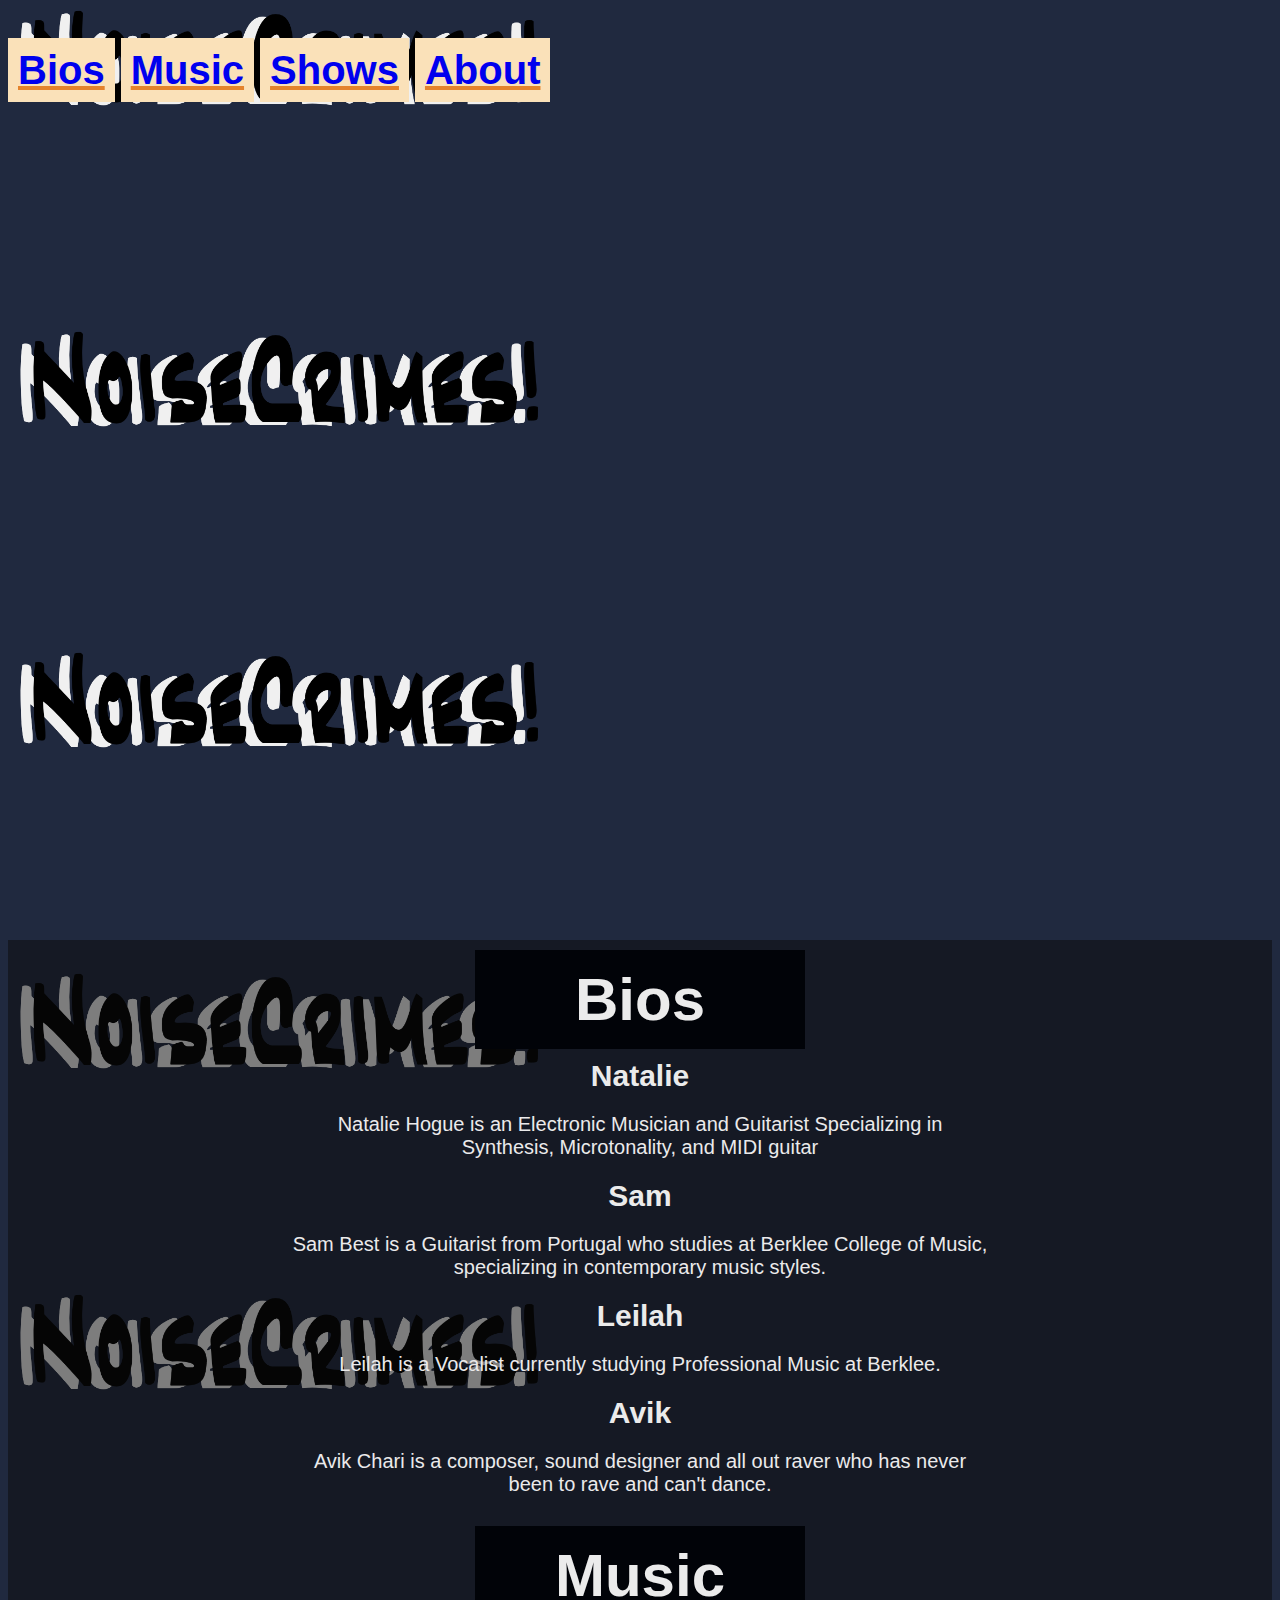
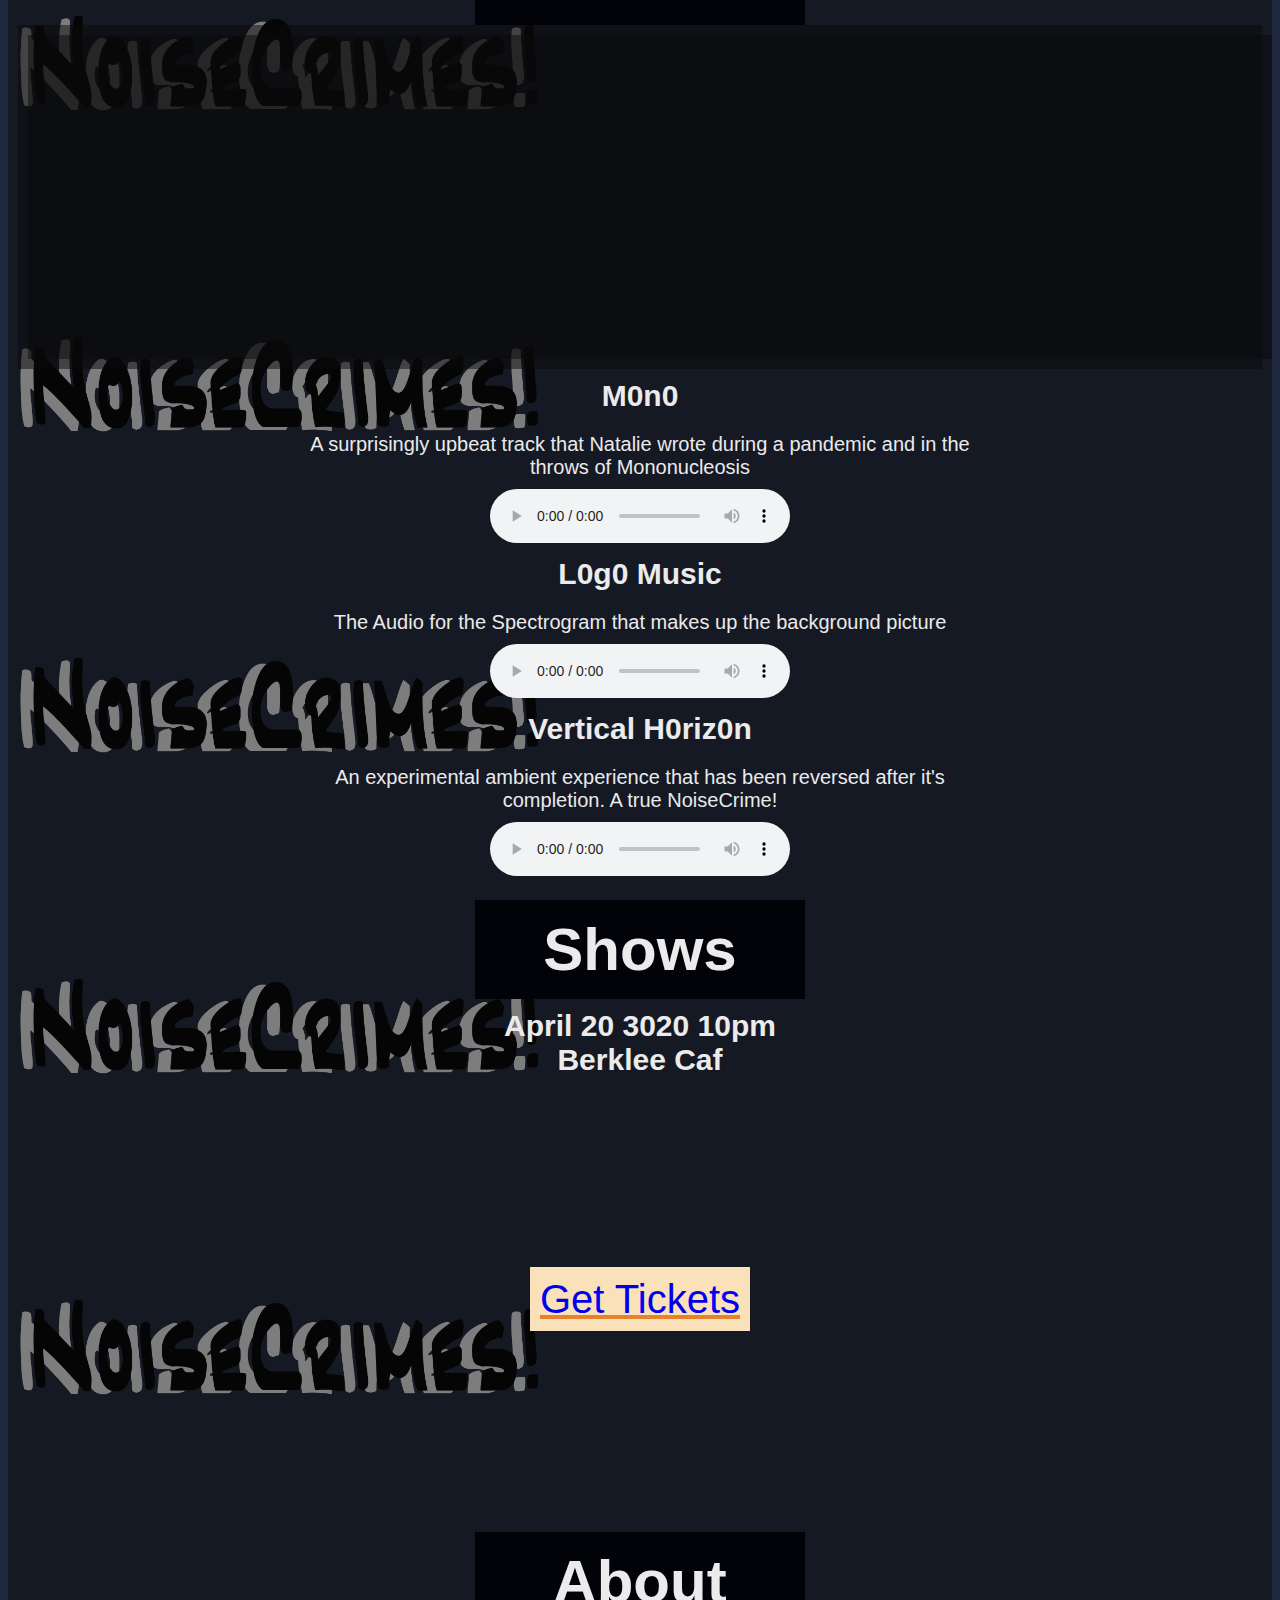
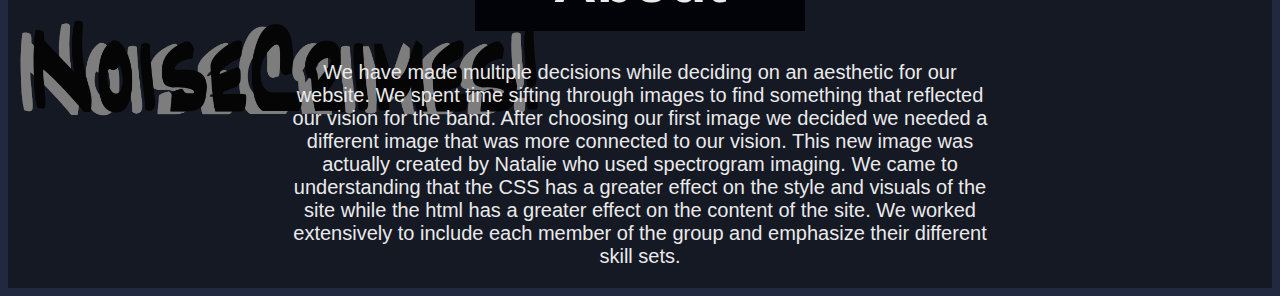
==== commit afd5ffb2: "Added SoundCloud" ====
--- a/index.html
+++ b/index.html
@@ -47,7 +47,14 @@
 <div id="Music">
     <h1> Music </h1>
 
-
+    <!Embed soundcloud>
+    <div>
+      <div id="125378740211527168" align="left" style="width: 100%; overflow-y: hidden;" class="wcustomhtml">
+        <iframe width="100%" height="300" scrolling="no" frameborder="no" allow="autoplay" src="https://w.soundcloud.com/player/?url=https%3A//api.soundcloud.com/playlists/1031833726&color=%23ff5500&auto_play=false&hide_related=false&show_comments=true&show_user=true&show_reposts=false&show_teaser=true&visual=true">
+        </iframe>
+      </div>
+    </div>
+    
 <h3> M0n0 </h3>
 <p> A surprisingly upbeat track that Natalie wrote during a pandemic and in the throws of Mononucleosis</p>
 
@@ -92,7 +99,10 @@
 
 <div id="About">
   <h1>About</h1>
+  <h3></h3>
   <p> We have made multiple decisions while deciding on an aesthetic for our website. We spent time sifting through images to find something that reflected our vision for the band. After choosing our first image we decided we needed a different image that was more connected to our vision. This new image was actually created by Natalie who used spectrogram imaging.
-	We came to understanding that the CSS has a greater effect on the style and visuals of the site while the HTML has a greater effect on the content of the site.
-	We worked extensively to include each member of the group and emphasize their different skill sets. </p>
+
+	We came to understanding that the CSS has a greater effect on the style and visuals of the site while the html has a greater effect on the content of the site.
+
+  We worked extensively to include each member of the group and emphasize their different skill sets. </p>
 </div>
--- a/Site.css
+++ b/Site.css
@@ -26,6 +26,8 @@
   color: #ebeaeb;
   width: 700px;
   margin: auto;
+  font-size: 20px;
+  padding: 10px;
 }
 h4{
   width: 100px;
